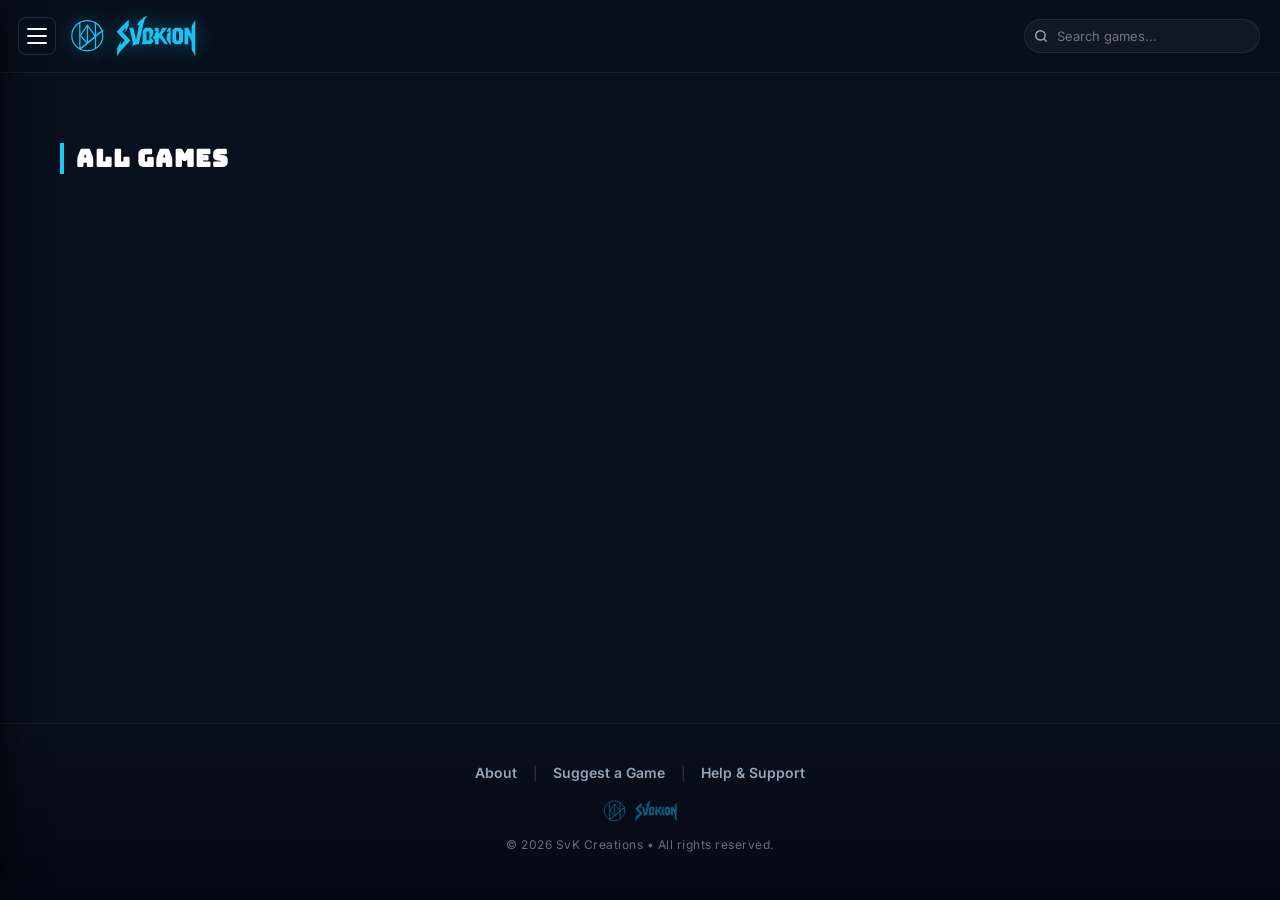
==== index.html @ 421b3f9d "Rebranding. Some small Tweaks. Base for Game Builder." ====
<!DOCTYPE html>
<html lang="en">
<head>
    <meta charset="UTF-8">
    <meta name="viewport" content="width=device-width, initial-scale=1.0, maximum-scale=1.0, user-scalable=no">
    <title>Svokion - Play Free Online Browser Games</title>
    <meta name="description" content="Play free online browser games on Svokion. Instant play for Drop-Off, The Button, and arcade reflex games directly in your browser on PC and mobile.">
    <meta name="keywords" content="svk games, svk, svk drop-off, drop off, drop-off svk, the button svk, the button, svk games about, about svk, sumegh veer kalra, svk creations, free online games, browser games, reflex games, arcade games, unblocked games">
    <meta name="robots" content="index, follow, max-image-preview:large">
    <link rel="canonical" href="https://svk-games.netlify.app/">
    <link rel="icon" type="image/svg+xml" href="/favicon.svg">
    <link rel="icon" type="image/png" sizes="192x192" href="/icon-192.png">
    <link rel="icon" type="image/png" sizes="48x48" href="/icon-48.png">
    <link rel="apple-touch-icon" href="/icon-192.png">
    <link rel="alternate icon" href="/favicon.ico">

    <meta name="author" content="Sumegh Veer Kalra, SvK Creations">
    <meta name="creator" content="Sumegh Veer Kalra, SvK Creations">

    <meta name="msvalidate.01" content="404C82F851A61285B757FA235D594E7E" />

    <meta property="og:type" content="website">
    <meta property="og:url" content="https://svk-games.netlify.app/">
    <meta property="og:title" content="Svokion - Play Free Online Browser Games | Drop-Off, The Button">
    <meta property="og:description" content="Play free online games on Svokion. Instant play for Drop-Off, The Button, and arcade games with zero installs.">
    <meta property="og:image" content="https://svk-games.netlify.app/og-image.png">
    <meta property="og:image:width" content="1200">
    <meta property="og:image:height" content="630">

    <meta name="twitter:card" content="summary_large_image">
    <meta name="twitter:url" content="https://svk-games.netlify.app/">
    <meta name="twitter:title" content="Svokion - Play Free Online Browser Games | Drop-Off, The Button">
    <meta name="twitter:description" content="Play free online games on Svokion. Instant play for Drop-Off, The Button, and arcade games with zero installs.">
    <meta name="twitter:image" content="https://svk-games.netlify.app/og-image.png">

    <script type="application/ld+json">
    {
      "@context": "https://schema.org",
      "@graph": [
        {
          "@type": "WebSite",
          "name": "Svokion",
          "url": "https://svokion.netlify.app/",
          "description": "Svokion is an independent web gaming platform by SvK Creations.",
          "genre": "GamePlatform",
          "author": [
            {
              "@type": "Person",
              "name": "Sumegh Veer Kalra"
            },
            {
              "@type": "Organization",
              "name": "SvK Creations"
            }
          ],
          "creator": [
            {
              "@type": "Person",
              "name": "Sumegh Veer Kalra"
            },
            {
              "@type": "Organization",
              "name": "SvK Creations"
            }
          ],
          "potentialAction": {
            "@type": "SearchAction",
            "target": "https://svokion.netlify.app/?search={search_term_string}",
            "query-input": "required name=search_term_string"
          }
        },
        {
          "@type": "ItemList",
          "name": "Svokion Games Catalog",
          "description": "Free online browser games on Svokion.",
          "numberOfItems": 3,
          "itemListElement": [
            {
              "@type": "ListItem",
              "position": 1,
              "item": {
                "@type": "VideoGame",
                "name": "Drop-Off",
                "genre": "Endless Runner",
                "applicationCategory": "Game",
                "operatingSystem": "Web Browser",
                "url": "https://svokion.netlify.app/games/drop-off/"
              }
            },
            {
              "@type": "ListItem",
              "position": 2,
              "item": {
                "@type": "VideoGame",
                "name": "The Button",
                "genre": "Mind",
                "applicationCategory": "Game",
                "operatingSystem": "Web Browser",
                "url": "https://svokion.netlify.app/games/the-button/"
              }
            },
            {
              "@type": "ListItem",
              "position": 3,
              "item": {
                "@type": "VideoGame",
                "name": "Maze",
                "genre": "Adventure",
                "applicationCategory": "Game",
                "operatingSystem": "Web Browser",
                "url": "https://svokion.netlify.app/games/maze/"
              }
            }
          ]
        }
      ]
    }
    </script>

    <script>
    if ('serviceWorker' in navigator) {
        navigator.serviceWorker.getRegistrations().then(function(regs) {
            for (let reg of regs) reg.unregister();
        });
    }
    </script>

    <link rel="stylesheet" href="style.css?v=1.5.0">
    
    <link rel="preconnect" href="https://fonts.googleapis.com">
    <link rel="preconnect" href="https://fonts.gstatic.com" crossorigin>
    <link href="https://fonts.googleapis.com/css2?family=Bungee&family=Inter:wght@400;600;800&display=swap" rel="stylesheet">
</head>
<body>

    <header class="main-header">
        <button id="menu-toggle-btn" class="menu-toggle-btn" aria-label="Open menu" title="Menu">
            <span class="menu-bar"></span>
            <span class="menu-bar"></span>
            <span class="menu-bar"></span>
        </button>
        <div class="header-container">
            <a href="/" class="logo" title="Svokion"><img src="svokion-icon.svg" alt="" class="header-brand-icon"><img src="svokion.svg" alt="Svokion" class="logo-img"></a>
            <div class="admin-top-bar" id="admin-top-bar" style="display: none;">
                <button type="button" class="admin-top-tab active" id="admin-tab-games" data-tab="games">GAMES</button>
                <button type="button" class="admin-top-tab" id="admin-tab-users" data-tab="users">USERS</button>
                <button type="button" class="admin-top-tab" id="admin-tab-submissions" data-tab="submissions">SUBMISSIONS</button>
            </div>
            <div class="header-controls">
                <div class="search-wrapper">
                    <span class="search-icon"><svg width="14" height="14" viewBox="0 0 24 24" fill="none" stroke="currentColor" stroke-width="2.5" stroke-linecap="round" stroke-linejoin="round"><circle cx="11" cy="11" r="8"></circle><path d="m21 21-4.3-4.3"></path></svg></span>
                    <input type="text" id="search-input" placeholder="Search games..." autocomplete="off">
                    <button id="search-clear-btn" style="display: none;">✕</button>
                </div>
            </div>
        </div>
    </header>

    <div id="side-menu-backdrop" class="side-menu-backdrop"></div>
    <aside id="side-menu" class="side-menu-drawer" aria-hidden="true">
        <div class="side-menu-header">
            <div class="side-menu-brand">
                <img src="svokion-icon.svg" alt="" class="side-brand-icon">
                <span class="logo"><img src="svokion.svg" alt="Svokion" class="side-site-logo"></span>
            </div>
            <button id="side-menu-close-btn" class="side-menu-close-btn" aria-label="Close menu">✕</button>
        </div>
        <div class="side-menu-content">
            <div class="side-user-card" id="side-user-card">
                <div class="side-user-info" id="side-user-info">
                    <div class="side-user-avatar" id="side-user-avatar">
                        <svg width="18" height="18" viewBox="0 0 24 24" fill="none" stroke="currentColor" stroke-width="2" stroke-linecap="round" stroke-linejoin="round"><path d="M20 21v-2a4 4 0 0 0-4-4H8a4 4 0 0 0-4 4v2"></path><circle cx="12" cy="7" r="4"></circle></svg>
                    </div>
                    <div class="side-user-meta">
                        <div class="side-user-name-row">
                            <span class="side-user-name" id="side-user-name">Guest Player</span>
                            <button type="button" class="side-edit-username-btn" id="side-edit-username-btn" title="Change Username" aria-label="Change Username" style="display: none;">
                                <svg width="13" height="13" viewBox="0 0 24 24" fill="none" stroke="currentColor" stroke-width="2.2" stroke-linecap="round" stroke-linejoin="round">
                                    <path d="M12 20h9"></path>
                                    <path d="M16.5 3.5a2.121 2.121 0 0 1 3 3L7 19l-4 1 1-4L16.5 3.5z"></path>
                                </svg>
                            </button>
                        </div>
                        <span class="side-user-badge" id="side-user-badge">Not Signed In</span>
                    </div>
                </div>
                <div class="side-user-actions" id="side-user-actions">
                    <button type="button" class="side-auth-btn" id="side-login-open-btn">Sign In / Sync</button>
                    <button type="button" class="side-auth-btn signout" id="side-signout-btn" style="display: none;">Sign Out</button>
                    <button type="button" class="side-auth-btn admin" id="side-admin-inbox-btn" style="display: none;">Inbox</button>
                </div>
            </div>

            <div class="side-nav-divider"></div>

            <nav class="side-nav-group">
                <span class="side-nav-heading">Navigation</span>
                <a href="/" class="side-nav-link active">
                    <svg class="side-nav-icon" width="18" height="18" viewBox="0 0 24 24" fill="none" stroke="currentColor" stroke-width="2" stroke-linecap="round" stroke-linejoin="round"><path d="m3 9 9-7 9 7v11a2 2 0 0 1-2 2H5a2 2 0 0 1-2-2z"></path><polyline points="9 22 9 12 15 12 15 22"></polyline></svg>
                    <span class="side-nav-text">Home</span>
                </a>
                <a href="/developer" class="side-nav-link studio-link" title="Coming soon">
                    <svg class="side-nav-icon" width="18" height="18" viewBox="0 0 24 24" fill="none" stroke="currentColor" stroke-width="2" stroke-linecap="round" stroke-linejoin="round"><polygon points="12 2 2 7 12 12 22 7 12 2"></polygon><polyline points="2 17 12 22 22 17"></polyline><polyline points="2 12 12 17 22 12"></polyline></svg>
                    <span class="side-nav-text">Game Builder</span>
                    <span class="side-nav-badge-soon">SOON</span>
                </a>
                <a href="/about" target="_blank" class="side-nav-link">
                    <svg class="side-nav-icon" width="18" height="18" viewBox="0 0 24 24" fill="none" stroke="currentColor" stroke-width="2" stroke-linecap="round" stroke-linejoin="round"><circle cx="12" cy="12" r="10"></circle><path d="M12 16v-4"></path><path d="M12 8h.01"></path></svg>
                    <span class="side-nav-text">About SvK</span>
                </a>
                <button type="button" class="side-nav-link" id="side-suggest-btn">
                    <svg class="side-nav-icon" width="18" height="18" viewBox="0 0 24 24" fill="none" stroke="currentColor" stroke-width="2" stroke-linecap="round" stroke-linejoin="round"><path d="M12 20h9"></path><path d="M16.5 3.5a2.121 2.121 0 0 1 3 3L7 19l-4 1 1-4L16.5 3.5z"></path></svg>
                    <span class="side-nav-text">Suggest a Game</span>
                </button>
                <button type="button" class="side-nav-link" id="side-support-btn">
                    <svg class="side-nav-icon" width="18" height="18" viewBox="0 0 24 24" fill="none" stroke="currentColor" stroke-width="2" stroke-linecap="round" stroke-linejoin="round"><circle cx="12" cy="12" r="10"></circle><path d="M9.09 9a3 3 0 0 1 5.83 1c0 2-3 3-3 3"></path><path d="M12 17h.01"></path></svg>
                    <span class="side-nav-text">Help & Support</span>
                </button>
            </nav>

            <div class="side-nav-divider"></div>

            <nav class="side-nav-group" id="side-categories-group">
                <span class="side-nav-heading">Categories</span>
                <button type="button" class="side-nav-link category-link active" data-filter="all">
                    <span class="side-nav-text">All Games</span>
                </button>
                <button type="button" class="side-nav-link category-link" data-filter="arcade">
                    <span class="side-nav-text">Arcade</span>
                </button>
                <button type="button" class="side-nav-link category-link" data-filter="mind">
                    <span class="side-nav-text">Mind</span>
                </button>
                <button type="button" class="side-nav-link category-link" data-filter="Adventure">
                    <span class="side-nav-text">Adventure</span>
                </button>
                <button type="button" class="side-nav-link category-link" data-filter="Endless Runner">
                    <span class="side-nav-text">Endless Runner</span>
                </button>
                <button type="button" class="side-nav-link category-link" data-filter="action">
                    <span class="side-nav-text">Action</span>
                </button>
                <button type="button" class="side-nav-link category-link" data-filter="puzzle">
                    <span class="side-nav-text">Puzzle</span>
                </button>
                <button type="button" class="side-nav-link category-link" data-filter="racing">
                    <span class="side-nav-text">Racing</span>
                </button>
                <button type="button" class="side-nav-link category-link" data-filter="shooter">
                    <span class="side-nav-text">Shooter</span>
                </button>
                <button type="button" class="side-nav-link category-link" data-filter="strategy">
                    <span class="side-nav-text">Strategy</span>
                </button>
                <button type="button" class="side-nav-link category-link" data-filter="sports">
                    <span class="side-nav-text">Sports</span>
                </button>
                <button type="button" class="side-nav-link category-link" data-filter="casual">
                    <span class="side-nav-text">Casual</span>
                </button>
                <button type="button" class="side-nav-link category-link" data-filter="rpg">
                    <span class="side-nav-text">RPG</span>
                </button>
                <button type="button" class="side-nav-link category-link" data-filter="simulation">
                    <span class="side-nav-text">Simulation</span>
                </button>
                <button type="button" class="side-nav-link category-link" data-filter="survival">
                    <span class="side-nav-text">Survival</span>
                </button>
                <button type="button" class="side-nav-link category-link" data-filter="intensity">
                    <span class="side-nav-text">Intensity</span>
                </button>
                <button type="button" class="side-nav-link category-link" data-filter="troll">
                    <span class="side-nav-text">Troll</span>
                </button>
            </nav>

            <div id="side-playtest-container"></div>
        </div>
    </aside>

    <main class="portal-container">

        <section class="admin-users-section" id="admin-users-section" style="display: none;">
            <div class="admin-users-header">
                <div class="admin-users-title-group">
                    <h2 class="section-title admin-users-title">Users Directory</h2>
                </div>
                <button type="button" class="admin-users-refresh-btn" id="admin-users-refresh-btn" title="Fetch latest users from Firebase">↻ Refresh List</button>
            </div>

            <div class="admin-users-search-bar">
                <input type="text" id="admin-users-search-input" class="feedback-input admin-users-search-input" placeholder="Search by @username or email..." autocomplete="off">
                <button type="button" id="admin-users-search-btn" class="admin-users-search-btn">Search</button>
                <button type="button" id="admin-users-clear-btn" class="admin-users-clear-btn" style="display: none;">Clear</button>
            </div>

            <div class="admin-users-count-row" id="admin-users-count-row">Showing 0 users</div>

            <div class="admin-users-list" id="admin-users-list">
                <div class="admin-inbox-empty">Click USERS to load accounts.</div>
            </div>
        </section>

        <section class="admin-users-section" id="admin-submissions-section" style="display: none;">
            <div class="admin-users-header">
                <div class="admin-users-title-group">
                    <h2 class="section-title admin-users-title">Community Submissions</h2>
                </div>
            </div>
            <div class="admin-users-count-row" id="admin-sub-count-row">Pending review: games & assets submitted by creators</div>
            <div class="admin-inbox-list" id="admin-submissions-list">
                <div class="admin-inbox-empty">No pending submissions right now.</div>
            </div>
        </section>

        <div id="portal-games-view">
            <nav class="sr-only" aria-label="Game Directory">
                <h2>Available Games</h2>
                <ul>
                    <li><a href="/games/drop-off/">Drop-Off - Endless Runner</a></li>
                    <li><a href="/games/the-button/">The Button - Mind</a></li>
                    <li><a href="/games/maze/">Maze - Adventure</a></li>
                </ul>
            </nav>
            <noscript>
                <div class="noscript-catalog">
                    <h2>Available Games</h2>
                    <ul>
                        <li><a href="/games/drop-off/">Drop-Off (Endless Runner)</a></li>
                        <li><a href="/games/the-button/">The Button (Mind)</a></li>
                        <li><a href="/games/maze/">Maze (Adventure)</a></li>
                    </ul>
                </div>
            </noscript>
            <section class="featured-section">
                <div class="featured-card" id="featured-game-card" style="display: none;">
                    <div class="featured-info">
                        <div class="featured-tags-row">
                            <span class="tag" id="featured-tag">NEW!</span>
                            <span class="tag-category" id="featured-category">CATEGORY</span>
                        </div>
                        <h1 class="featured-title" id="featured-title">Loading...</h1>
                        <p class="featured-desc" id="featured-desc">Loading description...</p>
                        <button class="play-btn-large" id="featured-play-btn">PLAY NOW</button>
                    </div>
                    <div class="featured-media">
                        <div class="media-placeholder" id="featured-media-img"></div>
                    </div>
                </div>
            </section>

            <section class="games-section mobile-only-featured" id="featured-mobile-section" style="display: none;">
                <h2 class="section-title">FEATURED</h2>
                <div class="games-grid" id="featured-mobile-grid-container">
                </div>
            </section>

            <section class="games-section" id="recently-played-section" style="display: none;">
                <h2 class="section-title">Recently Played</h2>
                <div class="games-grid" id="recently-played-grid-container">
                </div>
            </section>

            <section class="games-section" id="intensity-games-section" style="display: none;">
                <h2 class="section-title">INTENSITY</h2>
                <div class="games-grid" id="intensity-games-grid-container">
                </div>
            </section>

            <section class="games-section" id="troll-games-section" style="display: none;">
                <h2 class="section-title">TROLL</h2>
                <div class="games-grid" id="troll-games-grid-container">
                </div>
            </section>

            <section class="games-section" id="main-games-section">
                <h2 class="section-title" id="games-section-title">All Games</h2>
                <div class="games-grid" id="games-grid-container">
                </div>
            </section>
        </div>

    </main>

    <footer class="main-footer">
        <div class="footer-container">
            <nav class="footer-nav">
                <a href="/about" target="_blank" class="footer-link">About</a>
                <span class="footer-divider">|</span>
                <button type="button" class="footer-link" id="footer-suggest-btn">Suggest a Game</button>
                <span class="footer-divider">|</span>
                <button type="button" class="footer-link" id="footer-support-btn">Help & Support</button>
            </nav>
            <div class="footer-brand-lockup">
                <img src="svokion-icon.svg" alt="" class="footer-brand-icon">
                <img src="svokion.svg" alt="Svokion" class="footer-brand-logo">
            </div>
            <div class="footer-copyright">
                &copy; 2026 SvK Creations &bull; All rights reserved.
            </div>
        </div>
    </footer>

    <div id="gameModal" class="game-modal">
        <div class="modal-backdrop" onclick="portal.closeGame()"></div>
        <div class="modal-content">
            <button id="floatingCloseBtn" class="floating-close-btn" onclick="portal.closeGame()" title="Close">✕</button>
            <div class="modal-header">
                <h3 id="modal-game-title">Game Title</h3>
                <div class="modal-controls">
                    <button id="shareBtn" onclick="portal.shareActiveGame()" title="Share Game">🔗</button>
                    <button id="fullscreenBtn" title="Fullscreen">⛶</button>
                    <button id="closeBtn" onclick="portal.closeGame()" title="Close">✕</button>
                </div>
            </div>
            <div class="iframe-wrapper" id="game-iframe-wrapper">
                <div id="game-loader-overlay" class="game-loader-overlay" style="display: none;">
                    <div class="loader-pulse-logo"><img src="/svokion-icon.svg" alt="" class="loader-pulse-icon"><img src="/svokion.svg" alt="Svokion" class="loader-pulse-broad"></div>
                    <div class="loader-game-title" id="loader-game-title">LOADING...</div>
                    <div class="loader-bar-track">
                        <div class="loader-bar-fill" id="loader-progress-bar"></div>
                    </div>
                    <div class="loader-stats">
                        <span id="loader-percent">0%</span>
                        <span id="loader-bytes">0 KB / 0 KB</span>
                    </div>
                </div>
                <button id="mobile-back-btn" class="mobile-back-btn" onclick="portal.exitMobileFullscreen()" style="display: none;">
                    ✕ Back
                </button>
            </div>

            <div class="mobile-info-panel" id="game-mobile-panel">
                
            </div>
        </div>

        <div class="game-sidebar" id="game-pc-sidebar">
            
        </div>
    </div>

    <div id="feedbackModal" class="feedback-modal" aria-hidden="true">
        <div class="feedback-backdrop" id="feedback-backdrop"></div>
        <div class="feedback-dialog">
            <div class="feedback-header">
                <div class="feedback-title-wrap">
                    <h3 class="feedback-title" id="feedback-modal-title">Suggest a Game</h3>
                    <p class="feedback-subtitle" id="feedback-modal-subtitle">Share your ideas directly with the creator.</p>
                </div>
                <button type="button" class="feedback-close-btn" id="feedback-close-btn" aria-label="Close">✕</button>
            </div>
            <form id="feedback-form" class="feedback-form">
                <div class="feedback-type-tabs">
                    <button type="button" class="feedback-type-tab active" data-type="idea">Game Idea</button>
                    <button type="button" class="feedback-type-tab" data-type="support">Help & Support</button>
                    <button type="button" class="feedback-type-tab" data-type="bug">Bug Report</button>
                </div>
                <div class="feedback-field" id="feedback-name-field">
                    <label for="feedback-name" class="feedback-label">Your Name <span class="feedback-optional">(optional)</span></label>
                    <input type="text" id="feedback-name" class="feedback-input" placeholder="e.g. PlayerOne" maxlength="50" autocomplete="name">
                </div>
                <div class="feedback-inbox-notice" id="feedback-inbox-notice" style="display: none;">Replies from administration will arrive directly in your website Inbox.</div>
                <div class="feedback-field" id="feedback-contact-field">
                    <label for="feedback-contact" class="feedback-label">Contact / Email <span class="feedback-optional">(optional, if you want a reply)</span></label>
                    <input type="text" id="feedback-contact" class="feedback-input" placeholder="e.g. player@email.com or @discord" maxlength="80">
                </div>
                <div class="feedback-field">
                    <label for="feedback-message" class="feedback-label">Message <span class="feedback-required">*</span></label>
                    <textarea id="feedback-message" class="feedback-textarea" placeholder="Describe your game idea, issue, or feedback..." required maxlength="2000" rows="3"></textarea>
                </div>
                <div class="feedback-field" id="feedback-screenshot-field" style="display: none;">
                    <label class="feedback-label">Attach Screenshot <span class="feedback-optional">(optional)</span></label>
                    <div class="feedback-file-dropzone" id="feedback-file-dropzone">
                        <input type="file" id="feedback-screenshot-input" accept="image/*" class="feedback-file-input">
                        <div class="feedback-file-prompt" id="feedback-file-prompt">
                            <span>Click or tap to attach an image</span>
                        </div>
                        <div class="feedback-preview-box" id="feedback-preview-box" style="display: none;">
                            <img id="feedback-preview-img" src="" alt="Preview" class="feedback-preview-img">
                            <button type="button" id="feedback-remove-img-btn" class="feedback-remove-img-btn" title="Remove">✕</button>
                        </div>
                    </div>
                </div>
                <div class="feedback-actions">
                    <span id="feedback-status-msg" class="feedback-status-msg"></span>
                    <button type="submit" id="feedback-submit-btn" class="feedback-submit-btn">
                        <span class="btn-text">Send</span>
                        <span class="btn-spinner" style="display: none;">Sending...</span>
                    </button>
                </div>
            </form>
        </div>
    </div>

    <div id="authModal" class="feedback-modal" aria-hidden="true">
        <div class="feedback-backdrop" id="auth-backdrop"></div>
        <div class="feedback-dialog auth-dialog">
            <div class="feedback-header">
                <div class="feedback-title-wrap">
                    <h3 class="feedback-title" id="auth-modal-title">Svokion Account</h3>
                    <p class="feedback-subtitle" id="auth-modal-subtitle">Sync your game progress & scores across devices.</p>
                </div>
                <button type="button" class="feedback-close-btn" id="auth-close-btn" aria-label="Close">✕</button>
            </div>
            
            <button type="button" class="google-auth-btn" id="google-signin-btn">
                <svg width="18" height="18" viewBox="0 0 48 48">
                    <path fill="#EA4335" d="M24 9.5c3.54 0 6.71 1.22 9.21 3.6l6.85-6.85C35.9 2.38 30.47 0 24 0 14.62 0 6.51 5.38 2.56 13.22l7.98 6.19C12.43 13.72 17.74 9.5 24 9.5z"/>
                    <path fill="#4285F4" d="M46.98 24.55c0-1.57-.15-3.09-.38-4.55H24v9.02h12.94c-.58 2.96-2.26 5.48-4.78 7.18l7.73 6c4.51-4.18 7.09-10.36 7.09-17.65z"/>
                    <path fill="#FBBC05" d="M10.53 28.59c-.48-1.45-.76-2.99-.76-4.59s.27-3.14.76-4.59l-7.98-6.19C.92 16.46 0 20.12 0 24c0 3.88.92 7.54 2.56 10.78l7.97-6.19z"/>
                    <path fill="#34A853" d="M24 48c6.48 0 11.93-2.13 15.89-5.81l-7.73-6c-2.15 1.45-4.92 2.3-8.16 2.3-6.26 0-11.57-4.22-13.47-9.91l-7.98 6.19C6.51 42.62 14.62 48 24 48z"/>
                </svg>
                <span>Continue with Google</span>
            </button>

            <div class="auth-divider">
                <span>or with email</span>
            </div>

            <form id="auth-email-form" class="feedback-form">
                <div class="feedback-field">
                    <label for="auth-email" class="feedback-label">Email</label>
                    <input type="email" id="auth-email" class="feedback-input" placeholder="you@example.com" required autocomplete="email">
                </div>
                <div class="feedback-field">
                    <label for="auth-password" class="feedback-label">Password</label>
                    <div class="auth-password-wrap">
                        <input type="password" id="auth-password" class="feedback-input" placeholder="••••••••" required minlength="6" autocomplete="current-password">
                        <button type="button" id="auth-password-toggle" class="auth-password-toggle" aria-label="Toggle password visibility">
                            <svg class="eye-icon eye-show" width="18" height="18" viewBox="0 0 24 24" fill="none" stroke="currentColor" stroke-width="2" stroke-linecap="round" stroke-linejoin="round">
                                <path d="M1 12s4-8 11-8 11 8 11 8-4 8-11 8-11-8-11-8z"></path>
                                <circle cx="12" cy="12" r="3"></circle>
                            </svg>
                            <svg class="eye-icon eye-hide" width="18" height="18" viewBox="0 0 24 24" fill="none" stroke="currentColor" stroke-width="2" stroke-linecap="round" stroke-linejoin="round" style="display: none;">
                                <path d="M17.94 17.94A10.07 10.07 0 0 1 12 20c-7 0-11-8-11-8a18.45 18.45 0 0 1 5.06-5.94M9.9 4.24A9.12 9.12 0 0 1 12 4c7 0 11 8 11 8a18.5 18.5 0 0 1-2.16 3.19m-6.72-1.07a3 3 0 1 1-4.24-4.24"></path>
                                <line x1="1" y1="1" x2="23" y2="23"></line>
                            </svg>
                        </button>
                    </div>
                    <span class="username-hint" id="auth-password-hint">At least 6 characters & must include a number (0–9).</span>
                </div>
                <div class="auth-toggle-row">
                    <button type="button" id="auth-forgot-btn" class="auth-toggle-btn auth-forgot-btn">Forgot Password?</button>
                    <button type="button" id="auth-toggle-mode-btn" class="auth-toggle-btn">Need an account? Register</button>
                </div>
                <div class="feedback-actions">
                    <span id="auth-status-msg" class="feedback-status-msg"></span>
                    <button type="submit" id="auth-submit-btn" class="feedback-submit-btn">
                        <span class="btn-text" id="auth-submit-btn-text">Sign In</span>
                        <span class="btn-spinner" id="auth-submit-spinner" style="display: none;">Please wait...</span>
                    </button>
                </div>
            </form>
        </div>
    </div>

    <div id="adminInboxModal" class="feedback-modal" aria-hidden="true">
        <div class="feedback-backdrop" id="admin-inbox-backdrop"></div>
        <div class="feedback-dialog admin-inbox-dialog">
            <div class="feedback-header">
                <div class="feedback-title-wrap">
                    <h3 class="feedback-title">Admin Inbox</h3>
                    <p class="feedback-subtitle" id="admin-inbox-count">Submissions from players</p>
                </div>
                <button type="button" class="feedback-close-btn" id="admin-inbox-close-btn" aria-label="Close">✕</button>
            </div>
            <div class="admin-inbox-list" id="admin-inbox-list">
                <div class="admin-inbox-empty">Loading feedback...</div>
            </div>
        </div>
    </div>

    <div id="usernameModal" class="feedback-modal" aria-hidden="true">
        <div class="feedback-backdrop" id="username-backdrop"></div>
        <div class="feedback-dialog auth-dialog">
            <div class="feedback-header">
                <div class="feedback-title-wrap">
                    <h3 class="feedback-title" id="username-modal-title">Choose Your Username</h3>
                    <p class="feedback-subtitle" id="username-modal-subtitle">Your unique public identity across Svokion.</p>
                </div>
                <button type="button" class="feedback-close-btn" id="username-close-btn" aria-label="Close" style="display: none;">✕</button>
            </div>
            <form id="username-form" class="feedback-form">
                <div class="feedback-field">
                    <label for="username-input" class="feedback-label">Username</label>
                    <input type="text" id="username-input" class="feedback-input" placeholder="e.g. Player One" required minlength="1" maxlength="20" autocomplete="off">
                    <span class="username-hint">1–20 characters: letters, numbers, spaces, underscores (_) or dots (.)</span>
                </div>
                <div class="feedback-actions">
                    <span id="username-status-msg" class="feedback-status-msg"></span>
                    <button type="submit" id="username-submit-btn" class="feedback-submit-btn">
                        <span class="btn-text" id="username-submit-text">Save Username</span>
                        <span class="btn-spinner" id="username-submit-spinner" style="display: none;">Checking...</span>
                    </button>
                </div>
            </form>
        </div>
    </div>

    <div id="adminActionModal" class="feedback-modal" aria-hidden="true">
        <div class="feedback-backdrop" id="admin-action-backdrop"></div>
        <div class="feedback-dialog auth-dialog">
            <div class="feedback-header">
                <div class="feedback-title-wrap">
                    <h3 class="feedback-title" id="admin-action-title">Manage User</h3>
                    <p class="feedback-subtitle" id="admin-action-subtitle"></p>
                </div>
                <button type="button" class="feedback-close-btn" id="admin-action-close-btn" aria-label="Close">✕</button>
            </div>
            <div id="admin-action-body" class="admin-action-body"></div>
        </div>
    </div>

    <div id="warningModal" class="feedback-modal" aria-hidden="true">
        <div class="feedback-backdrop"></div>
        <div class="feedback-dialog auth-dialog warning-dialog">
            <div class="feedback-header">
                <div class="feedback-title-wrap">
                    <h3 class="feedback-title warning-modal-title">WARNING</h3>
                    <p class="feedback-subtitle">An Admin warned you</p>
                </div>
            </div>
            <div class="warning-message-box" id="warning-modal-message"></div>
            <div class="feedback-actions">
                <span class="feedback-status-msg"></span>
                <button type="button" id="warning-dismiss-btn" class="feedback-submit-btn warning-dismiss-btn">I Understand</button>
            </div>
        </div>
    </div>

        <div id="toast-notification" class="toast-notification">Link copied to clipboard! 📋</div>

    <script src="portal.js?v=1.5.1"></script>
</body>
</html>
---- style.css ----
:root {
    --bg-dark: #080f1d;
    --bg-card: rgba(5, 10, 20, 0.85);
    --border-color: rgba(255, 255, 255, 0.08);
    --text-primary: #ffffff;
    --text-secondary: #94a3b8;
    --color-accent: #1ac9f8;
    --color-neon-pink: #ff3366;
    --color-neon-yellow: #ffcc00;
    --font-primary: 'Inter', sans-serif;
    --font-heading: 'Bungee', sans-serif;
    --transition-smooth: all 0.3s cubic-bezier(0.25, 0.8, 0.25, 1);
}

body {
    margin: 0;
    padding: 0;
    background-color: var(--bg-dark);
    color: var(--text-primary);
    font-family: var(--font-primary);
    overflow-x: hidden;
    min-height: 100vh;
    display: flex;
    flex-direction: column;
}

.main-header {
    background-color: rgba(8, 15, 29, 0.95);
    border-bottom: 1px solid var(--border-color);
    position: sticky;
    top: 0;
    z-index: 1000;
}

.header-container {
    max-width: 1200px;
    margin: 0 auto;
    padding: 15px 20px;
    display: flex;
    justify-content: space-between;
    align-items: center;
}

.logo {
    font-family: var(--font-heading); 
    font-size: 32px;
    color: var(--color-accent);
    letter-spacing: 1px;
    text-shadow: 0 0 10px rgba(26, 201, 248, 0.4);
    cursor: pointer;
    display: inline-flex;
    align-items: center;
    gap: 10px;
    text-decoration: none;
}

.header-brand-icon {
    width: 36px;
    height: 36px;
    border-radius: 50%;
    filter: drop-shadow(0 0 10px rgba(26, 201, 248, 0.5));
    transition: var(--transition-smooth);
    flex-shrink: 0;
}

.logo:hover .header-brand-icon {
    transform: scale(1.06) rotate(6deg);
    filter: drop-shadow(0 0 16px rgba(26, 201, 248, 0.8));
}

.logo-v {
    font-family: var(--font-heading); 
    font-size: 25px; 
    margin: 0 1px;
}

.nav-links {
    display: flex;
    gap: 20px;
}

.nav-links a {
    color: var(--text-secondary);
    text-decoration: none;
    font-weight: 600;
    font-size: 15px;
    padding: 8px 16px;
    border-radius: 20px;
    transition: var(--transition-smooth);
}

.nav-links a:hover,
.nav-links a.active {
    color: var(--text-primary);
    background-color: rgba(255, 255, 255, 0.05);
    border-bottom: 2px solid var(--color-accent);
}

.header-controls {
    display: flex;
    align-items: center;
    gap: 24px;
}

.search-wrapper {
    position: relative;
    display: flex;
    align-items: center;
}

.search-wrapper input {
    background-color: rgba(255, 255, 255, 0.04);
    border: 1px solid var(--border-color);
    border-radius: 20px;
    padding: 8px 32px 8px 32px;
    color: var(--text-primary);
    font-family: var(--font-primary);
    font-size: 13px;
    width: 170px;
    transition: var(--transition-smooth);
}

.search-wrapper input:focus {
    outline: none;
    border-color: var(--color-accent);
    box-shadow: 0 0 10px rgba(26, 201, 248, 0.3);
    background-color: rgba(255, 255, 255, 0.08);
    width: 210px; 
}

.search-icon {
    position: absolute;
    left: 10px;
    font-size: 12px;
    color: var(--text-secondary);
    pointer-events: none;
    display: flex;
    align-items: center;
    justify-content: center;
}

#search-clear-btn {
    position: absolute;
    right: 10px;
    background: transparent;
    border: none;
    color: var(--text-secondary);
    font-size: 12px;
    cursor: pointer;
    padding: 0;
    display: flex;
    align-items: center;
    justify-content: center;
}

#search-clear-btn:hover {
    color: var(--color-neon-pink);
}

.portal-container {
    flex: 1;
    max-width: 1200px;
    width: 100%;
    margin: 0 auto;
    padding: 30px 20px;
    box-sizing: border-box;
}

.featured-section {
    margin-bottom: 40px;
}

.featured-card {
    background: var(--bg-card);
    border: 1px solid var(--border-color);
    border-radius: 20px;
    display: flex;
    overflow: hidden;
    box-shadow: 0 10px 30px rgba(0, 0, 0, 0.5);
    backdrop-filter: blur(10px);
}

.featured-info {
    padding: 40px;
    flex: 1;
    display: flex;
    flex-direction: column;
    justify-content: center;
    align-items: flex-start;
    gap: 15px;
}

.featured-tags-row {
    display: flex;
    gap: 8px;
    align-items: center;
    margin-bottom: 5px;
}

.featured-info .tag {
    background-color: var(--color-accent);
    color: #060c18;
    color: white;
    font-size: 11px;
    font-weight: 800;
    padding: 4px 10px;
    border-radius: 12px;
    letter-spacing: 1px;
}

.tag-category {
    background-color: #00ff88; 
    color: #050515;            
    font-size: 11px;
    font-weight: 800;
    padding: 4px 10px;
    border-radius: 12px;
    letter-spacing: 1px;
    text-transform: uppercase;
}

.featured-title {
    font-family: var(--font-heading);
    font-size: 42px;
    margin: 0;
    color: var(--text-primary);
    text-transform: uppercase;
}

.featured-desc {
    color: var(--text-secondary);
    font-size: 16px;
    line-height: 1.6;
    margin: 0 0 10px 0;
}

.play-btn-large {
    background: linear-gradient(135deg, var(--color-accent), #00c3ff);
    color: #000;
    font-family: var(--font-heading);
    font-size: 18px;
    border: none;
    padding: 14px 35px;
    border-radius: 30px;
    cursor: pointer;
    box-shadow: 0 5px 15px rgba(26, 201, 248, 0.4);
    transition: var(--transition-smooth);
}

.play-btn-large:hover {
    transform: translateY(-3px);
    box-shadow: 0 8px 25px rgba(26, 201, 248, 0.6);
}

.featured-media {
    flex: 0 0 45%; 
    aspect-ratio: 16 / 9; 
    background-color: #0a1324;
    position: relative;
    overflow: hidden;
    display: flex;
    align-items: center;
    justify-content: center;
}

.featured-media::before {
    content: "";
    position: absolute;
    top: -20px;
    left: -20px;
    right: -20px;
    bottom: -20px;
    background-image: var(--featured-bg);
    background-size: cover;
    background-position: center;
    filter: blur(22px) brightness(0.45);
    transform: scale(1.15);
    z-index: 1;
}

.media-placeholder {
    position: relative;
    width: 100%;
    height: 100%;
    background-size: contain;
    background-repeat: no-repeat;
    background-position: center;
    z-index: 2;
    opacity: 1;
}

.games-section {
    margin-top: 20px;
}

.section-title {
    font-family: var(--font-heading);
    font-size: 24px;
    margin-bottom: 20px;
    letter-spacing: 1px;
    border-left: 4px solid var(--color-accent);
    padding-left: 12px;
}

.games-grid {
    display: grid;
    grid-template-columns: repeat(auto-fill, minmax(180px, 1fr));
    gap: 24px;
}

.game-card {
    background: var(--bg-card);
    border: 1px solid var(--border-color);
    border-radius: 16px;
    overflow: hidden;
    cursor: pointer;
    box-shadow: 0 5px 15px rgba(0, 0, 0, 0.3);
    transition: var(--transition-smooth);
    display: flex;
    flex-direction: column;
}

.game-card:hover {
    transform: translateY(-6px);
    border-color: var(--color-accent);
    box-shadow: 0 10px 20px rgba(26, 201, 248, 0.25);
}

.game-thumb-wrapper {
    width: 100%;
    padding-top: 100%; 
    position: relative;
    background-color: #0c1628;
    overflow: hidden;
}

.game-thumb {
    position: absolute;
    top: 0;
    left: 0;
    width: 100%;
    height: 100%;
    object-fit: cover;
    transition: transform 0.5s ease;
    pointer-events: none; 
}

.game-card:hover .game-thumb {
    transform: scale(1.08);
}

.game-info {
    padding: 15px;
    display: flex;
    flex-direction: column;
    gap: 5px;
}

.game-title {
    font-weight: 800;
    font-size: 16px;
    margin: 0;
    white-space: nowrap;
    overflow: hidden;
    text-overflow: ellipsis;
    text-transform: uppercase;
}

.game-meta {
    font-size: 11px; 
    color: var(--text-secondary);
    display: flex;
    align-items: center; 
}

.game-modal {
    position: fixed;
    top: 0;
    left: 0;
    width: 100vw;
    height: 100vh;
    z-index: 2000;
    display: none; 
    justify-content: center;
    align-items: center;
}

.game-modal.active {
    display: flex; 
}

.modal-backdrop {
    position: fixed;
    top: 0;
    left: 0;
    width: 100vw;
    height: 100vh;
    background-color: rgba(5, 5, 15, 0.96);
}

.modal-content {
    position: absolute;
    top: 50%;
    left: 50%;
    transform: translate(-50%, -50%);
    background: #080f1d;
    border: 2px solid var(--border-color);
    border-radius: 20px;
    box-shadow: 0 20px 50px rgba(0, 0, 0, 0.8);
    display: flex;
    flex-direction: column;
    overflow: hidden;
    z-index: 10;
}

.desktop-device .game-modal.modal-landscape-view {
    overflow-y: auto;
    overflow-x: hidden;
    display: flex;
    flex-direction: column;
    align-items: center;
    justify-content: flex-start;
    padding: 24px 16px 48px 16px;
    box-sizing: border-box;
}

.desktop-device .modal-content.landscape {
    position: relative;
    top: auto;
    left: auto;
    transform: none;
    margin: 0 auto;
    width: 800px;
    max-width: 95vw;
    display: flex;
    flex-direction: column;
    align-items: center;
    overflow: visible;
    background: transparent;
    border: none;
    box-shadow: none;
}

.desktop-device .modal-content.landscape .modal-header {
    width: 100%;
    box-sizing: border-box;
    background: #080f1d;
    border: 2px solid var(--border-color);
    border-bottom: 1px solid var(--border-color);
    border-radius: 20px 20px 0 0;
}

.desktop-device .modal-content.landscape .iframe-wrapper {
    width: 100%;
    box-sizing: border-box;
    border-left: 2px solid var(--border-color);
    border-right: 2px solid var(--border-color);
    border-bottom: 2px solid var(--border-color);
    border-radius: 0 0 20px 20px;
    overflow: hidden;
}

.desktop-device .modal-content.landscape #game-pc-sidebar-inline {
    width: 100%;
    box-sizing: border-box;
    margin-top: 18px;
    padding: 10px 0 24px 0;
    background: transparent;
    border: none;
    box-shadow: none;
    backdrop-filter: none;
    display: flex;
    flex-direction: row;
    gap: 40px;
    align-items: flex-start;
    text-align: left;
}

.desktop-device .modal-content.landscape #game-pc-sidebar-inline.vertical-layout {
    flex-direction: column;
    gap: 20px;
    align-items: flex-start;
    text-align: left;
}

.desktop-device .modal-content.landscape #game-pc-sidebar-inline.vertical-layout .sidebar-section {
    width: 100%;
    display: flex;
    flex-direction: column;
    align-items: flex-start;
    text-align: left;
}

.desktop-device .modal-content.landscape #game-pc-sidebar-inline.vertical-layout .sidebar-section-text {
    width: 100%;
    margin: 0;
    text-align: left;
}

.desktop-device .modal-content.landscape #game-pc-sidebar-inline.vertical-layout .sidebar-section-controls {
    display: block;
    width: 100%;
    text-align: left;
    margin: 0;
}

.modal-header {
    background: rgba(255, 255, 255, 0.02);
    border-bottom: 1px solid var(--border-color);
    padding: 15px 20px;
    display: flex;
    justify-content: space-between;
    align-items: center;
}

.modal-header h3 {
    margin: 0;
    font-family: var(--font-primary);
    font-weight: 800;
    font-size: 18px;
    text-transform: uppercase;
}

.modal-controls {
    display: flex;
    gap: 12px;
}

.modal-controls button {
    background: transparent;
    border: none;
    color: var(--text-secondary);
    font-size: 20px;
    cursor: pointer;
    width: 32px;
    height: 32px;
    border-radius: 50%;
    display: flex;
    justify-content: center;
    align-items: center;
    transition: var(--transition-smooth);
}

.modal-controls button:hover {
    color: var(--text-primary);
    background-color: rgba(255, 255, 255, 0.08);
}

#shareBtn:hover {
    color: var(--color-accent);
    background-color: rgba(26, 201, 248, 0.12);
}

#closeBtn:hover {
    background-color: var(--color-neon-pink);
    color: white;
}

.iframe-wrapper {
    display: flex;
    justify-content: center;
    align-items: center;
    background-color: #000000;
    position: relative;
    z-index: 2; 
    overflow: hidden;
    box-sizing: border-box;
}

.iframe-wrapper iframe,
#active-game-iframe {
    width: 100%;
    height: 100%;
    max-width: 100%;
    max-height: 100%;
    aspect-ratio: var(--game-aspect-ratio, 16 / 9);
    border: none;
    display: block;
    object-fit: contain;
    margin: auto;
}

.game-loader-overlay {
    position: absolute;
    top: 0;
    left: 0;
    width: 100%;
    height: 100%;
    background-color: #080f1d;
    display: flex;
    flex-direction: column;
    justify-content: center;
    align-items: center;
    gap: 16px;
    z-index: 100;
    transition: opacity 0.35s ease, visibility 0.35s ease;
    padding: 30px;
    box-sizing: border-box;
}

.game-loader-overlay.fade-out {
    opacity: 0;
    visibility: hidden;
    pointer-events: none;
}

.loader-pulse-logo {
    display: flex;
    flex-direction: column;
    align-items: center;
    justify-content: center;
    gap: 12px;
    animation: loaderLogoGlow 1.5s ease-in-out infinite alternate;
}

.loader-pulse-logo .logo-v {
    font-family: var(--font-heading);
    font-size: 29px;
    margin: 0 1px;
    color: var(--color-accent);
}

@keyframes loaderLogoGlow {
    from {
        text-shadow: 0 0 10px rgba(26, 201, 248, 0.4);
        transform: scale(0.97);
    }
    to {
        text-shadow: 0 0 20px rgba(26, 201, 248, 0.9), 0 0 35px rgba(26, 201, 248, 0.6);
        transform: scale(1.03);
    }
}

.loader-game-title {
    font-family: var(--font-primary);
    font-weight: 800;
    font-size: 14px;
    letter-spacing: 1.5px;
    text-transform: uppercase;
    color: var(--text-secondary);
}

.loader-bar-track {
    width: 80%;
    max-width: 320px;
    height: 8px;
    background-color: rgba(255, 255, 255, 0.08);
    border: 1px solid rgba(255, 255, 255, 0.15);
    border-radius: 10px;
    overflow: hidden;
    position: relative;
    box-shadow: inset 0 2px 4px rgba(0, 0, 0, 0.6);
}

.loader-bar-fill {
    width: 0%;
    height: 100%;
    background: var(--color-accent);
    border-radius: 10px;
    transition: width 0.15s ease-out;
    box-shadow: 0 0 14px rgba(26, 201, 248, 0.85);
}

.loader-stats {
    display: flex;
    justify-content: space-between;
    width: 80%;
    max-width: 320px;
    font-family: var(--font-primary);
    font-size: 12px;
    font-weight: 700;
    color: var(--text-secondary);
}

.loader-stats #loader-percent {
    color: var(--color-accent);
}

.iframe-wrapper.portrait {
    width: 368px; 
    height: 654px; 
}

.iframe-wrapper.landscape {
    width: 800px;
    height: 450px; 
}

.iframe-wrapper.square {
    width: 500px;
    height: 500px; 
}

.floating-close-btn {
    position: absolute;
    top: 15px;
    right: 15px;
    width: 40px;
    height: 40px;
    border-radius: 50%;
    background: rgba(0, 0, 0, 0.6);
    backdrop-filter: blur(4px);
    border: 1px solid rgba(255, 255, 255, 0.2);
    color: white;
    font-size: 20px;
    display: none; 
    justify-content: center;
    align-items: center;
    cursor: pointer;
    z-index: 99999;
    transition: var(--transition-smooth);
}

.floating-close-btn:hover {
    background: rgba(255, 51, 102, 0.85); 
    border-color: var(--color-neon-pink);
    transform: scale(1.05);
}

@media (max-width: 768px) {
    .menu-toggle-btn {
        left: 14px;
    }
    .header-container {
        flex-direction: row;
        justify-content: space-between;
        align-items: center;
        padding: 12px 16px 12px 62px;
    }
    .header-controls {
        flex-direction: row;
        width: auto;
        align-items: center;
    }
    .search-wrapper {
        width: 170px;
        max-width: 220px;
    }
    .search-wrapper input {
        width: 100%;
        box-sizing: border-box;
    }
    .search-wrapper input:focus {
        width: 100%; 
    }
    #search-clear-btn {
        font-size: 18px !important; 
    }
    .logo {
        font-size: 26px;
        gap: 8px;
    }
    .header-brand-icon {
        width: 30px;
        height: 30px;
    }
    .featured-card {
        flex-direction: column-reverse;
    }
    .featured-info {
        padding: 25px;
    }
    .featured-title {
        font-size: 32px;
    }
    .games-grid {
        grid-template-columns: repeat(2, 1fr); 
        gap: 16px;
    }
    .game-info {
        padding: 10px 8px !important; 
        gap: 6px;
    }
    .game-title {
        font-size: 14px !important; 
    }
    .game-meta {
        font-size: 10px !important; 
    }
    .iframe-wrapper.landscape {
        width: 95vw;
        max-height: 75vh;
    }
    .iframe-wrapper.portrait {
        height: 75vh;
    }
}

@media (pointer: coarse) {
    
    .modal-header {
        display: none !important;
    }
    .floating-close-btn {
        display: flex !important;
    }
}

.game-sidebar {
    position: absolute;
    right: 4%; 
    top: 50%;
    transform: translateY(-50%);
    width: 320px;
    padding: 0;
    display: flex;
    flex-direction: column;
    gap: 24px;
    box-sizing: border-box;
    z-index: 2010; 
    color: var(--text-primary);
    background: transparent; 
    border: none;
    pointer-events: auto; 
}

.desktop-device .game-modal.active .game-sidebar.landscape-mode {
    display: none !important;
}

.sidebar-title {
    font-family: var(--font-heading);
    font-size: 18px;
    color: var(--color-neon-cyan);
    margin: 0 0 5px 0;
    border-bottom: 2px solid rgba(26, 201, 248, 0.1);
    padding-bottom: 8px;
    text-transform: uppercase;
}

.sidebar-section {
    display: flex;
    flex-direction: column;
    gap: 8px;
}

.sidebar-section-title {
    font-size: 12px;
    font-weight: 800;
    color: var(--color-accent);
    letter-spacing: 1.5px;
    text-transform: uppercase;
}

.sidebar-section-text {
    font-size: 14px;
    color: var(--text-secondary);
    line-height: 1.6;
    margin: 0;
    white-space: pre-line;
}

.mobile-info-panel {
    display: none; 
}

.mobile-device .game-modal {
    display: none; 
    background-color: #05050f; 
    overflow-y: scroll; 
    -webkit-overflow-scrolling: touch; 
    overscroll-behavior: contain; 
}

.mobile-device .game-modal.active {
    display: block; 
}

.mobile-device .iframe-wrapper.portrait {
    width: 100%;
    max-width: 368px;
    height: auto;
    aspect-ratio: 9/16;
}

.mobile-device .iframe-wrapper.landscape {
    width: 100%;
    max-width: 800px;
    height: auto;
    aspect-ratio: 16/9;
}

.mobile-device .iframe-wrapper.square {
    width: 100%;
    max-width: 500px;
    height: auto;
    aspect-ratio: 1/1;
}

.mobile-device .iframe-wrapper.showing-cover {
    aspect-ratio: 1/1 !important;
    max-width: 368px;
    width: 100%;
    height: auto !important;
}

.mobile-device .modal-backdrop {
    background-color: #05050f !important; 
    opacity: 1 !important;
    position: fixed; 
}

.mobile-device .modal-content {
    position: relative;
    top: auto;
    left: auto;
    transform: none;
    width: 95%;
    max-width: 95%; 
    max-height: none; 
    overflow-y: visible; 
    margin: 20px auto;
    display: flex;
    flex-direction: column;
    box-shadow: none; 
    border: none; 
    background: transparent;
}

.mobile-device .modal-content.portrait {
    max-width: 368px; 
}

.mobile-device .modal-content.landscape {
    max-width: 800px; 
}

.mobile-device .modal-content.square {
    max-width: 500px; 
}

.mobile-device .floating-close-btn {
    position: fixed !important; 
    top: 15px;
    right: 15px;
    z-index: 999999 !important; 
    display: flex !important;
}

.mobile-device .game-sidebar {
    display: none !important; 
}

.mobile-device .mobile-info-panel {
    display: flex;
    flex-direction: column;
    width: 100%;
    background-color: #0c0c24;
    padding: 20px;
    box-sizing: border-box;
    gap: 20px;
    color: var(--text-primary);
    border-top: 1px solid var(--border-color);
    position: relative;
    z-index: 1; 
}

.mobile-device .mobile-header-row {
    display: flex;
    gap: 15px;
    align-items: center;
}

.mobile-device .mobile-thumb-img {
    width: 80px;
    height: 80px;
    border-radius: 12px;
    border: 2px solid var(--border-color);
    object-fit: cover;
    pointer-events: none; 
}

.mobile-device .mobile-game-info {
    display: flex;
    flex-direction: column;
    gap: 0px;
}

.mobile-device .mobile-similar-grid {
    display: grid;
    grid-template-columns: repeat(2, 1fr);
    gap: 12px;
}

.mobile-device .similar-game-card {
    background: var(--bg-card);
    border: 1px solid var(--border-color);
    border-radius: 10px;
    overflow: hidden;
    cursor: pointer;
    display: flex;
    align-items: center;
    gap: 10px;
    padding: 8px;
    transition: var(--transition-smooth);
}

.mobile-device .similar-game-card:hover {
    border-color: var(--color-neon-cyan);
}

.mobile-device .similar-thumb {
    width: 45px;
    height: 45px;
    border-radius: 6px;
    object-fit: cover;
    pointer-events: none; 
}

.mobile-device .similar-title {
    font-family: var(--font-heading);
    font-size: 11px;
    color: var(--text-primary);
    white-space: nowrap;
    overflow: hidden;
    text-overflow: ellipsis;
    flex: 1;
    text-transform: uppercase;
}

@media (max-width: 1100px) {
    .desktop-device .game-sidebar {
        display: none !important;
    }
}

.mobile-play-cover {
    width: 100%;
    height: 100%;
    display: flex;
    flex-direction: column;
    justify-content: center;
    align-items: center;
    background-size: cover;
    background-position: center;
    position: relative;
    cursor: pointer;
    box-sizing: border-box;
    border-radius: 12px;
    overflow: hidden;
}

.mobile-play-cover::before {
    content: '';
    position: absolute;
    top: 0;
    left: 0;
    width: 100%;
    height: 100%;
    background-color: rgba(5, 5, 15, 0.3); 
    z-index: 1;
}

.mobile-play-btn {
    position: relative;
    z-index: 2;
    width: 70px;
    height: 70px;
    background: linear-gradient(135deg, var(--color-accent), #00c3ff);
    border-radius: 50%;
    display: flex;
    justify-content: center;
    align-items: center;
    box-shadow: 0 0 25px rgba(26, 201, 248, 0.5);
    color: #050515;
    transition: var(--transition-smooth);
    margin-bottom: 12px;
}

.mobile-play-btn svg {
    margin-left: 4px; 
}

.mobile-play-btn:hover {
    transform: scale(1.08);
    box-shadow: 0 0 35px rgba(26, 201, 248, 0.7);
}

.mobile-play-text {
    position: relative;
    z-index: 2;
    font-family: var(--font-heading);
    font-size: 15px;
    font-weight: 800;
    color: white;
    letter-spacing: 2px;
    text-shadow: 0 2px 10px rgba(0,0,0,0.5);
}

.mobile-back-btn {
    position: absolute;
    top: 15px;
    left: 15px;
    z-index: 9999999;
    background: rgba(255, 51, 102, 0.9);
    border: 1px solid var(--color-neon-pink);
    color: white;
    font-family: var(--font-heading);
    font-size: 12px;
    padding: 10px 16px;
    border-radius: 20px;
    box-shadow: 0 0 15px rgba(255, 51, 102, 0.4);
    cursor: pointer;
    display: none; 
    align-items: center;
    gap: 6px;
    letter-spacing: 1px;
    text-transform: uppercase;
    font-weight: 800;
}

.mobile-share-btn {
    background: rgba(26, 201, 248, 0.08);
    border: 1px solid var(--color-accent);
    color: var(--color-accent);
    padding: 6px 14px;
    border-radius: 16px;
    font-family: var(--font-primary);
    font-size: 11px;
    font-weight: 700;
    cursor: pointer;
    display: inline-flex;
    align-items: center;
    gap: 5px;
    margin-left: auto;
    transition: var(--transition-smooth);
}

.mobile-share-btn:hover,
.mobile-share-btn:active {
    background: var(--color-accent);
    color: #050515;
    box-shadow: 0 0 12px rgba(26, 201, 248, 0.5);
}

.toast-notification {
    position: fixed;
    bottom: 30px;
    left: 50%;
    transform: translateX(-50%) translateY(100px);
    background: rgba(15, 15, 37, 0.95);
    color: var(--color-accent);
    border: 1px solid var(--color-accent);
    box-shadow: 0 0 20px rgba(26, 201, 248, 0.4);
    padding: 12px 24px;
    border-radius: 30px;
    font-family: var(--font-primary);
    font-weight: 700;
    font-size: 14px;
    display: flex;
    align-items: center;
    gap: 8px;
    z-index: 999999;
    opacity: 0;
    pointer-events: none;
    transition: transform 0.3s cubic-bezier(0.175, 0.885, 0.32, 1.275), opacity 0.3s ease;
    backdrop-filter: blur(8px);
}

.toast-notification.show {
    transform: translateX(-50%) translateY(0);
    opacity: 1;
}

.iframe-wrapper:fullscreen,
.iframe-wrapper:-webkit-full-screen {
    width: 100vw !important;
    height: 100vh !important;
    max-width: 100vw !important;
    max-height: 100vh !important;
    background-color: #000000 !important;
    display: flex !important;
    justify-content: center !important;
    align-items: center !important;
    padding: 0 !important;
    margin: 0 !important;
    border: none !important;
    border-radius: 0 !important;
    overflow: hidden !important;
}

.iframe-wrapper:fullscreen #active-game-iframe,
.iframe-wrapper:-webkit-full-screen #active-game-iframe {
    aspect-ratio: var(--game-aspect-ratio, 16 / 9);
    max-width: 100vw;
    max-height: 100vh;
    width: auto;
    height: auto;
    object-fit: contain;
    margin: auto;
    display: block;
}

.mobile-device .game-modal.mobile-playing {
    position: fixed !important;
    top: 0 !important;
    left: 0 !important;
    width: 100vw !important;
    height: 100vh !important;
    height: 100dvh !important;
    background-color: #000000 !important;
    z-index: 999999 !important;
    overflow: hidden !important;
    display: flex !important;
    justify-content: center !important;
    align-items: center !important;
    margin: 0 !important;
    padding: 0 !important;
}

.mobile-device .game-modal.mobile-playing .modal-content {
    width: 100vw !important;
    height: 100vh !important;
    height: 100dvh !important;
    max-width: 100vw !important;
    max-height: 100dvh !important;
    margin: 0 !important;
    padding: 0 !important;
    background-color: #000000 !important;
    display: flex !important;
    justify-content: center !important;
    align-items: center !important;
    border: none !important;
    border-radius: 0 !important;
    overflow: hidden !important;
    position: static !important;
}

.mobile-device .game-modal.mobile-playing .mobile-info-panel,
.mobile-device .game-modal.mobile-playing .modal-header,
.mobile-device .game-modal.mobile-playing .floating-close-btn {
    display: none !important;
}

.mobile-device .game-modal.mobile-playing .iframe-wrapper {
    width: 100vw !important;
    height: 100vh !important;
    height: 100dvh !important;
    max-width: 100vw !important;
    max-height: 100dvh !important;
    background-color: #000000 !important;
    display: flex !important;
    justify-content: center !important;
    align-items: center !important;
    border: none !important;
    border-radius: 0 !important;
    overflow: hidden !important;
}

.mobile-device .game-modal.mobile-playing #active-game-iframe {
    aspect-ratio: var(--game-aspect-ratio, 16 / 9);
    max-width: 100vw;
    max-height: 100dvh;
    width: auto;
    height: auto;
    border: none;
    display: block;
    margin: auto;
    object-fit: contain;
}

.mobile-device .game-modal.mobile-playing .mobile-back-btn {
    display: flex !important;
    position: fixed !important;
    top: 14px;
    left: 14px;
    z-index: 9999999 !important;
    background: rgba(0, 0, 0, 0.65);
    border: 1px solid rgba(255, 255, 255, 0.3);
    color: #ffffff;
    backdrop-filter: blur(8px);
    box-shadow: 0 0 15px rgba(0, 0, 0, 0.8);
    font-family: var(--font-heading);
    font-size: 11px;
    padding: 8px 14px;
    border-radius: 20px;
    cursor: pointer;
    align-items: center;
    gap: 6px;
    letter-spacing: 1px;
    text-transform: uppercase;
    font-weight: 800;
    transition: var(--transition-smooth);
}

.mobile-device .game-modal.mobile-playing .mobile-back-btn:hover,
.mobile-device .game-modal.mobile-playing .mobile-back-btn:active {
    background: rgba(255, 51, 102, 0.9);
    border-color: var(--color-neon-pink);
    box-shadow: 0 0 20px rgba(255, 51, 102, 0.6);
}

.rotate-overlay {
    position: absolute;
    top: 0;
    left: 0;
    width: 100%;
    height: 100%;
    background: radial-gradient(circle at 50% 40%, #0d0d26 0%, #04040e 100%);
    z-index: 100000;
    display: flex;
    flex-direction: column;
    justify-content: center;
    align-items: center;
    padding: 24px;
    box-sizing: border-box;
    text-align: center;
}

.rotate-close-btn {
    position: absolute;
    top: 14px;
    left: 14px;
    background: rgba(0, 0, 0, 0.6);
    border: 1px solid rgba(255, 255, 255, 0.25);
    color: #ffffff;
    width: 36px;
    height: 36px;
    border-radius: 50%;
    cursor: pointer;
    display: flex;
    align-items: center;
    justify-content: center;
    font-size: 16px;
    font-weight: bold;
    z-index: 10;
    transition: var(--transition-smooth);
}

.rotate-close-btn:active {
    background: rgba(255, 51, 102, 0.8);
    border-color: var(--color-neon-pink);
}

.rotate-content {
    display: flex;
    flex-direction: column;
    align-items: center;
    justify-content: center;
    max-width: 320px;
    width: 100%;
}

.rotate-title {
    font-family: var(--font-heading);
    font-size: 19px;
    font-weight: 900;
    line-height: 1.35;
    color: #ffffff;
    letter-spacing: 1px;
    text-shadow: 0 0 16px rgba(26, 201, 248, 0.4);
    margin: 0 0 28px 0;
    text-transform: uppercase;
}

.rotate-anim-container {
    position: relative;
    width: 150px;
    height: 150px;
    display: flex;
    align-items: center;
    justify-content: center;
    margin-bottom: 24px;
}

.rotate-phone-anim {
    width: 44px;
    height: 76px;
    border: 3px solid var(--color-accent);
    border-radius: 10px;
    background: rgba(26, 201, 248, 0.06);
    box-shadow: 0 0 22px rgba(26, 201, 248, 0.45), inset 0 0 12px rgba(26, 201, 248, 0.2);
    position: relative;
    display: flex;
    flex-direction: column;
    align-items: center;
    padding: 4px;
    box-sizing: border-box;
    animation: rotatePhoneDevice 2.4s cubic-bezier(0.45, 0.05, 0.25, 1) infinite;
}

.rotate-phone-screen {
    flex: 1;
    width: 100%;
    border-radius: 6px;
    background: rgba(26, 201, 248, 0.08);
    border: 1px solid rgba(26, 201, 248, 0.25);
    display: flex;
    align-items: center;
    justify-content: center;
}

.rotate-game-preview {
    font-family: var(--font-heading);
    font-size: 9px;
    font-weight: 900;
    color: var(--color-accent);
    letter-spacing: 0.5px;
    display: inline-flex;
    align-items: baseline;
    justify-content: center;
    line-height: 1;
    text-shadow: 0 0 6px rgba(26, 201, 248, 0.6);
    transform-origin: center center;
    animation: counterRotateText 2.4s cubic-bezier(0.45, 0.05, 0.25, 1) infinite;
}

.rotate-game-preview .logo-v {
    font-family: var(--font-heading);
    font-size: 6.5px;
    margin: 0 0.5px;
}

.rotate-arrows {
    position: absolute;
    top: 0;
    left: 0;
    width: 150px;
    height: 150px;
    pointer-events: none;
    transform-origin: 75px 75px;
}

.rotate-arrow-svg {
    width: 100%;
    height: 100%;
    filter: drop-shadow(0 0 6px rgba(255, 51, 102, 0.7));
    transform-origin: 75px 75px;
    animation: rotateArrowToFro 1.2s ease-in-out infinite alternate;
}

@keyframes rotatePhoneDevice {
    0%, 15% {
        transform: rotate(0deg);
    }
    45%, 70% {
        transform: rotate(-90deg);
    }
    90%, 100% {
        transform: rotate(0deg);
    }
}

@keyframes counterRotateText {
    0%, 15% {
        transform: rotate(0deg) scale(1);
    }
    45%, 70% {
        transform: rotate(90deg) scale(1.35);
    }
    90%, 100% {
        transform: rotate(0deg) scale(1);
    }
}

@keyframes rotateArrowToFro {
    0% {
        transform: rotate(6deg);
        opacity: 0.4;
    }
    100% {
        transform: rotate(-32deg);
        opacity: 1;
    }
}

.rotate-anim-container.shake {
    animation: rotateShake 0.45s cubic-bezier(0.36, 0.07, 0.19, 0.97) both;
}

@keyframes rotateShake {
    10%, 90% { transform: translate3d(-3px, 0, 0); }
    20%, 80% { transform: translate3d(5px, 0, 0); }
    30%, 50%, 70% { transform: translate3d(-6px, 0, 0); }
    40%, 60% { transform: translate3d(6px, 0, 0); }
}

.rotate-notice-tip {
    font-family: var(--font-primary);
    font-size: 12px;
    font-weight: 700;
    color: var(--color-neon-pink);
    background: rgba(255, 51, 102, 0.15);
    border: 1px solid rgba(255, 51, 102, 0.4);
    padding: 6px 14px;
    border-radius: 16px;
    margin-bottom: 16px;
    letter-spacing: 0.5px;
}

.rotate-btn-primary {
    width: 100%;
    background: linear-gradient(135deg, var(--color-accent), #00c3ff);
    color: #050515;
    font-family: var(--font-heading);
    font-size: 15px;
    font-weight: 900;
    padding: 14px 20px;
    border-radius: 28px;
    border: none;
    cursor: pointer;
    box-shadow: 0 0 25px rgba(26, 201, 248, 0.5);
    letter-spacing: 1px;
    margin-bottom: 14px;
    transition: transform 0.15s ease, box-shadow 0.15s ease;
}

.rotate-btn-primary:active {
    transform: scale(0.96);
}

.rotate-btn-secondary {
    background: transparent;
    border: none;
    color: var(--text-secondary);
    font-family: var(--font-primary);
    font-size: 13px;
    font-weight: 600;
    cursor: pointer;
    padding: 8px 16px;
    text-decoration: underline;
    opacity: 0.85;
    transition: opacity 0.2s ease, color 0.2s ease;
}

.rotate-btn-secondary:hover,
.rotate-btn-secondary:active {
    opacity: 1;
    color: #ffffff;
}

.menu-toggle-btn {
    position: absolute;
    left: 24px;
    top: 50%;
    transform: translateY(-50%);
    background: transparent;
    border: 1px solid rgba(255, 255, 255, 0.12);
    cursor: pointer;
    display: flex;
    flex-direction: column;
    justify-content: center;
    align-items: center;
    gap: 5px;
    width: 38px;
    height: 38px;
    border-radius: 8px;
    padding: 0;
    z-index: 1002;
    transition: background 0.15s ease, border-color 0.15s ease, transform 0.1s ease;
}

.menu-toggle-btn:hover {
    background: rgba(255, 255, 255, 0.08);
    border-color: var(--color-accent);
}

.menu-toggle-btn:active {
    transform: translateY(-50%) scale(0.95);
}

@media (max-width: 1340px) {
    .menu-toggle-btn {
        left: 18px;
    }
    .header-container {
        padding-left: 70px;
    }
}

.menu-bar {
    width: 20px;
    height: 2px;
    background: #ffffff;
    border-radius: 2px;
    transition: background 0.15s ease, transform 0.2s ease;
}

.menu-toggle-btn:hover .menu-bar {
    background: var(--color-accent);
}

.side-menu-backdrop {
    position: fixed;
    inset: 0;
    background: rgba(0, 0, 0, 0.72);
    backdrop-filter: blur(4px);
    opacity: 0;
    pointer-events: none;
    transition: opacity 0.25s ease;
    z-index: 2100;
}

.side-menu-backdrop.open {
    opacity: 1;
    pointer-events: auto;
}

.side-menu-drawer {
    position: fixed;
    top: 0;
    left: 0;
    bottom: 0;
    width: 310px;
    max-width: 85vw;
    height: 100vh;
    background: rgba(9, 9, 22, 0.98);
    backdrop-filter: blur(16px);
    border-right: 1px solid rgba(255, 255, 255, 0.12);
    box-shadow: 0 0 35px rgba(0, 0, 0, 0.85);
    transform: translateX(-100%);
    transition: transform 0.28s cubic-bezier(0.16, 1, 0.3, 1);
    z-index: 2200;
    display: flex;
    flex-direction: column;
    overflow-y: auto;
    overflow-x: hidden;
    box-sizing: border-box;
    scrollbar-width: thin;
    scrollbar-color: rgba(255, 255, 255, 0.16) transparent;
}

.side-menu-drawer *,
.side-menu-drawer *::before,
.side-menu-drawer *::after {
    box-sizing: border-box;
}

.side-menu-drawer::-webkit-scrollbar {
    width: 5px;
}

.side-menu-drawer::-webkit-scrollbar-track {
    background: transparent;
}

.side-menu-drawer::-webkit-scrollbar-thumb {
    background: rgba(255, 255, 255, 0.16);
    border-radius: 10px;
}

.side-menu-drawer::-webkit-scrollbar-thumb:hover {
    background: rgba(26, 201, 248, 0.4);
}

.side-menu-drawer.open {
    transform: translateX(0);
}

.side-menu-header {
    display: flex;
    align-items: center;
    justify-content: space-between;
    padding: 16px 20px;
    border-bottom: 1px solid rgba(255, 255, 255, 0.08);
}

.side-menu-close-btn {
    background: transparent;
    border: 1px solid rgba(255, 255, 255, 0.15);
    color: var(--text-secondary);
    width: 32px;
    height: 32px;
    border-radius: 8px;
    font-size: 15px;
    cursor: pointer;
    display: flex;
    align-items: center;
    justify-content: center;
    transition: all 0.15s ease;
}

.side-menu-close-btn:hover {
    color: #ffffff;
    border-color: var(--color-neon-pink);
    background: rgba(255, 51, 102, 0.15);
}

.side-menu-content {
    padding: 20px;
    display: flex;
    flex-direction: column;
    gap: 20px;
    flex: 1;
}

.side-nav-heading {
    font-size: 11px;
    font-weight: 800;
    color: var(--color-accent);
    letter-spacing: 1.5px;
    text-transform: uppercase;
    margin-bottom: 10px;
    display: block;
}

.side-nav-group {
    display: flex;
    flex-direction: column;
    gap: 6px;
}

.side-nav-link {
    display: flex;
    align-items: center;
    gap: 12px;
    padding: 10px 14px;
    border-radius: 10px;
    color: var(--text-primary);
    text-decoration: none;
    font-size: 14px;
    font-weight: 600;
    background: rgba(255, 255, 255, 0.03);
    border: 1px solid transparent;
    cursor: pointer;
    width: 100%;
    box-sizing: border-box;
    text-align: left;
    font-family: inherit;
    transition: all 0.15s ease;
}

.side-nav-icon {
    flex-shrink: 0;
    opacity: 0.55;
    transition: opacity 0.15s ease, color 0.15s ease;
}

.side-nav-link:hover .side-nav-icon {
    opacity: 1;
    color: var(--color-accent);
}

.side-nav-link.active .side-nav-icon {
    opacity: 1;
    color: var(--color-accent);
}

.side-nav-link:hover {
    background: rgba(255, 255, 255, 0.08);
    border-color: rgba(26, 201, 248, 0.3);
    color: var(--color-accent);
    transform: translateX(3px);
}

.side-nav-link.active {
    background: rgba(26, 201, 248, 0.1);
    border-color: rgba(26, 201, 248, 0.4);
    color: var(--color-accent);
}

.side-nav-divider {
    height: 1px;
    background: rgba(255, 255, 255, 0.08);
    margin: 4px 0;
}

.side-playtest-card {
    background: rgba(255, 255, 255, 0.03);
    border: 1px solid rgba(255, 255, 255, 0.08);
    border-radius: 12px;
    padding: 14px;
    display: flex;
    flex-direction: column;
    gap: 10px;
}

.side-playtest-badge {
    display: inline-flex;
    align-items: center;
    gap: 8px;
    font-size: 11px;
    font-weight: 800;
    color: var(--color-accent);
    letter-spacing: 1px;
}

.side-playtest-dot {
    width: 8px;
    height: 8px;
    border-radius: 50%;
    background: var(--color-accent);
    box-shadow: 0 0 8px var(--color-accent);
}

.side-playtest-desc {
    font-size: 12px;
    color: var(--text-secondary);
    line-height: 1.5;
    margin: 0;
}

.side-playtest-form {
    display: flex;
    flex-direction: column;
    gap: 8px;
}

.side-playtest-form input {
    background: rgba(0, 0, 0, 0.4);
    border: 1px solid rgba(255, 255, 255, 0.15);
    border-radius: 8px;
    padding: 8px 12px;
    color: #fff;
    font-size: 12px;
    outline: none;
    transition: border-color 0.15s;
}

.side-playtest-form input:focus {
    border-color: var(--color-accent);
}

.side-playtest-btn {
    background: linear-gradient(135deg, var(--color-accent), #00c3ff);
    color: #050515;
    border: none;
    border-radius: 8px;
    padding: 8px 12px;
    font-size: 12px;
    font-weight: 800;
    cursor: pointer;
    transition: transform 0.15s, box-shadow 0.15s;
}

.side-playtest-btn:hover {
    transform: translateY(-1px);
    box-shadow: 0 4px 12px rgba(26, 201, 248, 0.35);
}

.side-playtest-btn.exit {
    background: rgba(255, 51, 102, 0.15);
    color: #ff3366;
    border: 1px solid rgba(255, 51, 102, 0.3);
}

.side-playtest-btn.exit:hover {
    background: rgba(255, 51, 102, 0.25);
    box-shadow: 0 4px 12px rgba(255, 51, 102, 0.25);
}

.side-playtest-feedback {
    font-size: 11px;
    min-height: 14px;
}

.main-footer {
    width: 100%;
    box-sizing: border-box;
    margin-top: 60px;
    padding: 36px 16px 48px;
    border-top: 1px solid rgba(255, 255, 255, 0.08);
    background: linear-gradient(180deg, transparent 0%, rgba(6, 6, 17, 0.9) 100%);
}

.main-footer *,
.main-footer *::before,
.main-footer *::after {
    box-sizing: border-box;
}

.footer-container {
    max-width: 1200px;
    margin: 0 auto;
    display: flex;
    flex-direction: column;
    align-items: center;
    gap: 14px;
    text-align: center;
}

.footer-nav {
    display: flex;
    align-items: center;
    justify-content: center;
    flex-wrap: wrap;
    gap: 12px;
}

.footer-link {
    color: var(--text-secondary);
    background: transparent;
    border: none;
    cursor: pointer;
    text-decoration: none;
    font-family: var(--font-primary);
    font-size: 14px;
    font-weight: 600;
    padding: 4px 4px;
    transition: color 0.15s ease, text-shadow 0.15s ease;
}

.footer-link:hover {
    color: var(--color-accent);
    text-shadow: 0 0 10px rgba(26, 201, 248, 0.4);
}

.footer-divider {
    color: rgba(255, 255, 255, 0.2);
    user-select: none;
    font-size: 13px;
}

.footer-copyright {
    font-size: 12px;
    color: rgba(255, 255, 255, 0.4);
    letter-spacing: 0.5px;
}

.footer-brand-lockup {
    display: inline-flex;
    align-items: center;
    gap: 8px;
    opacity: 0.45;
    transition: opacity 0.2s ease, filter 0.2s ease;
}

.footer-brand-lockup:hover {
    opacity: 0.9;
    filter: drop-shadow(0 0 10px rgba(26, 201, 248, 0.5));
}

.footer-brand-icon {
    width: 24px;
    height: 24px;
    border-radius: 50%;
    flex-shrink: 0;
}

.footer-brand-logo {
    height: 22px;
    width: auto;
    display: block;
}

@media (max-width: 480px) {
    .main-footer {
        padding: 28px 12px 36px;
    }
    .footer-nav {
        gap: 8px;
    }
    .footer-link {
        font-size: 13px;
        padding: 2px 3px;
    }
}

.feedback-modal {
    position: fixed;
    inset: 0;
    display: flex;
    align-items: center;
    justify-content: center;
    z-index: 2500;
    opacity: 0;
    pointer-events: none;
    transition: opacity 0.22s ease;
}

.feedback-modal.active {
    opacity: 1;
    pointer-events: auto;
}

.feedback-backdrop {
    position: absolute;
    inset: 0;
    background: rgba(0, 0, 0, 0.78);
    backdrop-filter: blur(6px);
}

.feedback-dialog {
    position: relative;
    z-index: 1;
    width: 90%;
    max-width: 500px;
    background: rgba(12, 12, 28, 0.98);
    border: 1px solid rgba(26, 201, 248, 0.25);
    border-radius: 16px;
    padding: 20px 22px;
    box-shadow: 0 0 40px rgba(0, 0, 0, 0.9), 0 0 20px rgba(26, 201, 248, 0.12);
    transform: translateY(15px);
    transition: transform 0.24s cubic-bezier(0.16, 1, 0.3, 1);
    overflow: hidden;
    box-sizing: border-box;
}

.feedback-dialog *,
.feedback-dialog *::before,
.feedback-dialog *::after {
    box-sizing: border-box;
}

.auth-dialog {
    max-width: 440px;
    overflow: hidden;
    padding: 26px 24px 22px;
}

.feedback-modal.active .feedback-dialog {
    transform: translateY(0);
}

.feedback-header {
    display: flex;
    justify-content: space-between;
    align-items: flex-start;
    margin-bottom: 14px;
    gap: 12px;
}

.feedback-title-wrap {
    display: flex;
    flex-direction: column;
    gap: 3px;
}

.feedback-title {
    font-family: var(--font-heading);
    font-size: 18px;
    color: var(--color-accent);
    margin: 0;
    letter-spacing: 1px;
}

.feedback-subtitle {
    font-size: 12px;
    color: var(--text-secondary);
    margin: 0;
}

.feedback-close-btn {
    background: transparent;
    border: 1px solid rgba(255, 255, 255, 0.15);
    color: var(--text-secondary);
    width: 30px;
    height: 30px;
    border-radius: 8px;
    font-size: 14px;
    cursor: pointer;
    display: flex;
    align-items: center;
    justify-content: center;
    transition: all 0.15s ease;
    flex-shrink: 0;
}

.feedback-close-btn:hover {
    color: #ffffff;
    border-color: var(--color-neon-pink);
    background: rgba(255, 51, 102, 0.15);
}

.feedback-form {
    display: flex;
    flex-direction: column;
    gap: 12px;
}

.feedback-type-tabs {
    display: flex;
    gap: 6px;
    flex-wrap: nowrap;
}

.feedback-type-tab {
    flex: 1 1 auto;
    display: inline-flex;
    align-items: center;
    justify-content: center;
    min-width: 0;
    white-space: nowrap;
    background: rgba(255, 255, 255, 0.04);
    border: 1px solid rgba(255, 255, 255, 0.12);
    color: var(--text-secondary);
    border-radius: 8px;
    padding: 8px 10px;
    font-size: 12px;
    font-weight: 600;
    cursor: pointer;
    font-family: inherit;
    text-align: center;
    transition: all 0.15s ease;
}

@media (max-width: 480px) {
    .feedback-dialog {
        width: 92%;
        padding: 18px 16px;
    }
    .feedback-type-tabs {
        gap: 5px;
    }
    .feedback-type-tab {
        font-size: 11.5px;
        padding: 8px 6px;
    }
}

.feedback-type-tab:hover {
    background: rgba(255, 255, 255, 0.08);
    color: var(--text-primary);
}

.feedback-type-tab.active {
    background: rgba(26, 201, 248, 0.12);
    border-color: var(--color-accent);
    color: var(--color-accent);
}

.feedback-field {
    display: flex;
    flex-direction: column;
    gap: 5px;
}

.feedback-label {
    font-size: 12px;
    font-weight: 600;
    color: var(--text-primary);
}

.feedback-optional {
    color: var(--text-secondary);
    font-size: 11px;
    font-weight: 400;
}

.feedback-required {
    color: var(--color-accent);
}

.feedback-input,
.feedback-textarea {
    background: rgba(0, 0, 0, 0.45);
    border: 1px solid rgba(255, 255, 255, 0.14);
    border-radius: 10px;
    padding: 9px 12px;
    color: #ffffff;
    font-family: inherit;
    font-size: 13px;
    outline: none;
    transition: border-color 0.15s ease, box-shadow 0.15s ease;
    width: 100%;
}

.feedback-input:focus,
.feedback-textarea:focus {
    border-color: var(--color-accent);
    box-shadow: 0 0 10px rgba(26, 201, 248, 0.2);
}

.feedback-input.locked-input {
    background: rgba(255, 255, 255, 0.05);
    border-color: rgba(255, 255, 255, 0.1);
    color: var(--color-accent);
    cursor: not-allowed;
    user-select: none;
}

.feedback-textarea {
    resize: none;
    min-height: 76px;
}

.feedback-actions {
    display: flex;
    justify-content: space-between;
    align-items: center;
    gap: 12px;
    margin-top: 2px;
}

.feedback-status-msg {
    font-size: 12px;
    color: var(--color-neon-pink);
    min-height: 16px;
}

.feedback-status-msg.success {
    color: var(--color-accent);
}

.feedback-submit-btn {
    background: linear-gradient(135deg, var(--color-accent), #00c3ff);
    color: #050515;
    border: none;
    border-radius: 10px;
    padding: 10px 22px;
    font-size: 13px;
    font-weight: 800;
    cursor: pointer;
    font-family: inherit;
    transition: transform 0.15s ease, box-shadow 0.15s ease, opacity 0.15s ease;
    margin-left: auto;
    flex-shrink: 0;
    white-space: nowrap;
}

.feedback-submit-btn:hover:not(:disabled) {
    transform: translateY(-1px);
    box-shadow: 0 4px 15px rgba(26, 201, 248, 0.4);
}

.feedback-submit-btn:disabled {
    opacity: 0.6;
    cursor: not-allowed;
}

.side-user-card {
    background: rgba(255, 255, 255, 0.04);
    border: 1px solid rgba(255, 255, 255, 0.1);
    border-radius: 12px;
    padding: 12px;
    display: flex;
    flex-direction: column;
    gap: 10px;
}

.side-user-info {
    display: flex;
    align-items: center;
    gap: 10px;
}

.side-user-avatar {
    width: 36px;
    height: 36px;
    border-radius: 50%;
    background: linear-gradient(135deg, rgba(26, 201, 248, 0.16), rgba(255, 51, 102, 0.16));
    border: 1px solid rgba(26, 201, 248, 0.35);
    box-shadow: 0 0 8px rgba(26, 201, 248, 0.15);
    display: flex;
    align-items: center;
    justify-content: center;
    font-size: 16px;
    color: var(--color-accent);
    overflow: hidden;
    flex-shrink: 0;
}

.side-user-avatar img {
    width: 100%;
    height: 100%;
    object-fit: cover;
}

.side-user-avatar svg,
.admin-user-avatar svg,
.fallback-avatar-svg {
    width: 20px;
    height: 20px;
    display: block;
    stroke: var(--color-accent);
}

.feedback-inbox-notice {
    background: rgba(26, 201, 248, 0.08);
    border: 1px solid rgba(26, 201, 248, 0.25);
    border-radius: 8px;
    padding: 10px 14px;
    font-size: 12px;
    color: #00ffcc;
    margin-bottom: 12px;
    line-height: 1.4;
}

.side-user-meta {
    display: flex;
    flex-direction: column;
    min-width: 0;
    flex: 1;
}

.side-user-name {
    font-size: 13px;
    font-weight: 700;
    color: #ffffff;
    white-space: nowrap;
    overflow: hidden;
    text-overflow: ellipsis;
}

.side-user-badge {
    font-size: 10px;
    font-weight: 700;
    text-transform: uppercase;
    letter-spacing: 0.8px;
    color: var(--text-secondary);
}

.side-user-badge.admin {
    color: var(--color-accent);
    text-shadow: 0 0 8px rgba(26, 201, 248, 0.5);
}

.side-user-badge.tester {
    color: var(--color-neon-pink);
    text-shadow: 0 0 8px rgba(255, 51, 102, 0.5);
}

.side-user-badge.cloud {
    color: #00c3ff;
}

.side-user-badge.developer {
    color: #c084fc;
    text-shadow: 0 0 8px rgba(168, 85, 247, 0.6);
}

.side-user-actions {
    display: flex;
    gap: 6px;
    flex-wrap: wrap;
}

.side-auth-btn {
    background: rgba(26, 201, 248, 0.1);
    border: 1px solid rgba(26, 201, 248, 0.3);
    color: var(--color-accent);
    border-radius: 8px;
    padding: 6px 10px;
    font-size: 11px;
    font-weight: 700;
    cursor: pointer;
    font-family: inherit;
    transition: all 0.15s ease;
    flex: 1;
    text-align: center;
}

.side-auth-btn:hover {
    background: var(--color-accent);
    color: #050515;
}

.side-auth-btn.signout {
    background: rgba(255, 255, 255, 0.05);
    border-color: rgba(255, 255, 255, 0.15);
    color: var(--text-secondary);
}

.side-auth-btn.signout:hover {
    background: rgba(255, 51, 102, 0.15);
    border-color: var(--color-neon-pink);
    color: #ffffff;
}

.side-auth-btn.admin {
    background: rgba(255, 51, 102, 0.15);
    border-color: rgba(255, 51, 102, 0.35);
    color: var(--color-neon-pink);
}

.side-auth-btn.admin:hover {
    background: var(--color-neon-pink);
    color: #ffffff;
}

.google-auth-btn {
    width: 100%;
    display: flex;
    align-items: center;
    justify-content: center;
    gap: 12px;
    background: #ffffff;
    color: #1f1f1f;
    border: none;
    border-radius: 10px;
    padding: 11px 16px;
    font-size: 14px;
    font-weight: 600;
    font-family: inherit;
    cursor: pointer;
    transition: background 0.15s ease, transform 0.15s ease;
}

.google-auth-btn:hover {
    background: #f1f3f4;
    transform: translateY(-1px);
}

.auth-divider {
    display: flex;
    align-items: center;
    text-align: center;
    color: var(--text-secondary);
    font-size: 11px;
    text-transform: uppercase;
    letter-spacing: 1px;
    margin: 12px 0 8px;
}

.auth-divider::before,
.auth-divider::after {
    content: '';
    flex: 1;
    border-bottom: 1px solid rgba(255, 255, 255, 0.1);
}

.auth-divider span {
    padding: 0 10px;
}

.auth-toggle-row {
    display: flex;
    justify-content: space-between;
    align-items: center;
    gap: 8px;
}

.auth-toggle-btn {
    background: none;
    border: none;
    color: var(--color-accent);
    font-size: 12px;
    cursor: pointer;
    font-family: inherit;
    text-decoration: underline;
    padding: 0;
    transition: opacity 0.15s ease, color 0.15s ease;
}

.auth-toggle-btn:hover {
    opacity: 0.85;
}

.auth-forgot-btn {
    color: var(--text-secondary);
    text-decoration: none;
}

.auth-forgot-btn:hover {
    color: var(--color-accent);
    text-decoration: underline;
}

#auth-toggle-mode-btn {
    margin-left: auto;
}

.auth-password-wrap {
    position: relative;
    width: 100%;
}

.auth-password-wrap .feedback-input {
    padding-right: 42px;
}

.auth-password-toggle {
    position: absolute;
    right: 8px;
    top: 50%;
    transform: translateY(-50%);
    background: transparent;
    border: none;
    color: var(--text-secondary);
    cursor: pointer;
    padding: 6px;
    display: flex;
    align-items: center;
    justify-content: center;
    border-radius: 6px;
    transition: color 0.15s ease, background 0.15s ease;
}

.auth-password-toggle:hover {
    color: var(--color-accent);
    background: rgba(255, 255, 255, 0.05);
}

.auth-password-toggle svg {
    display: block;
    pointer-events: none;
}

@keyframes googlePulse {
    0% {
        box-shadow: 0 0 0 0 rgba(66, 133, 244, 0.7);
        transform: scale(1);
    }
    50% {
        box-shadow: 0 0 0 10px rgba(66, 133, 244, 0);
        transform: scale(1.02);
    }
    100% {
        box-shadow: 0 0 0 0 rgba(66, 133, 244, 0);
        transform: scale(1);
    }
}

.google-auth-btn.pulse-highlight {
    animation: googlePulse 0.8s ease-in-out 3;
    outline: 2px solid #4285F4;
    outline-offset: 2px;
}

.auth-dialog .feedback-actions {
    display: flex;
    flex-direction: column-reverse;
    gap: 10px;
    align-items: stretch;
    margin-top: 4px;
}

.auth-dialog .feedback-submit-btn {
    width: 100%;
    margin-left: 0;
    padding: 11px 16px;
    font-size: 14px;
    flex-shrink: 0;
    white-space: nowrap;
}

.auth-dialog .feedback-status-msg {
    min-height: 0;
    font-size: 12.5px;
    line-height: 1.45;
    text-align: center;
    word-break: break-word;
}

.feedback-file-dropzone {
    position: relative;
    background: rgba(0, 0, 0, 0.4);
    border: 1px dashed rgba(255, 255, 255, 0.2);
    border-radius: 10px;
    padding: 12px;
    text-align: center;
    cursor: pointer;
    transition: border-color 0.15s ease;
}

.feedback-file-dropzone:hover {
    border-color: var(--color-accent);
}

.feedback-file-input {
    position: absolute;
    inset: 0;
    width: 100%;
    height: 100%;
    opacity: 0;
    cursor: pointer;
}

.feedback-file-prompt {
    font-size: 12px;
    color: var(--text-secondary);
    pointer-events: none;
}

.feedback-preview-box {
    position: relative;
    display: inline-block;
    max-width: 160px;
}

.feedback-preview-img {
    max-width: 100%;
    max-height: 100px;
    border-radius: 8px;
    border: 1px solid rgba(255, 255, 255, 0.2);
    display: block;
}

.feedback-remove-img-btn {
    position: absolute;
    top: -6px;
    right: -6px;
    width: 20px;
    height: 20px;
    border-radius: 50%;
    background: var(--color-neon-pink);
    color: #fff;
    border: none;
    font-size: 11px;
    cursor: pointer;
    display: flex;
    align-items: center;
    justify-content: center;
    z-index: 2;
}

.admin-inbox-dialog {
    max-width: 680px;
    max-height: 85vh;
}

.admin-inbox-list {
    display: flex;
    flex-direction: column;
    gap: 12px;
    max-height: 60vh;
    overflow-y: auto;
    padding-right: 4px;
}

.admin-inbox-empty {
    text-align: center;
    color: var(--text-secondary);
    padding: 40px 0;
    font-size: 13px;
}

.admin-inbox-card {
    background: rgba(255, 255, 255, 0.03);
    border: 1px solid rgba(255, 255, 255, 0.08);
    border-radius: 12px;
    padding: 14px;
    display: flex;
    flex-direction: column;
    gap: 8px;
    transition: border-color 0.15s ease;
}

.admin-inbox-card:hover {
    border-color: rgba(255, 255, 255, 0.2);
}

.admin-card-header {
    display: flex;
    align-items: center;
    justify-content: space-between;
    gap: 8px;
}

.admin-badge {
    font-size: 10px;
    font-weight: 800;
    text-transform: uppercase;
    letter-spacing: 0.8px;
    padding: 3px 8px;
    border-radius: 6px;
    background: rgba(26, 201, 248, 0.1);
    color: var(--color-accent);
}

.admin-badge.bug {
    background: rgba(255, 51, 102, 0.15);
    color: var(--color-neon-pink);
}

.admin-badge.support {
    background: rgba(0, 195, 255, 0.15);
    color: #00c3ff;
}

.admin-date {
    font-size: 11px;
    color: var(--text-secondary);
}

.admin-sender {
    font-size: 12px;
    color: var(--text-secondary);
}

.admin-sender strong {
    color: #ffffff;
}

.admin-msg-body {
    font-size: 13px;
    line-height: 1.5;
    color: #ffffff;
    white-space: pre-wrap;
    background: rgba(0, 0, 0, 0.3);
    padding: 10px;
    border-radius: 8px;
}

.admin-screenshot-box {
    margin-top: 4px;
}

.admin-screenshot-thumb {
    max-width: 140px;
    max-height: 100px;
    border-radius: 6px;
    border: 1px solid rgba(255, 255, 255, 0.15);
    cursor: pointer;
    transition: transform 0.15s ease;
}

.admin-screenshot-thumb:hover {
    transform: scale(1.05);
}

.admin-card-footer {
    display: flex;
    justify-content: flex-end;
    gap: 8px;
}

.admin-reply-btn {
    background: rgba(26, 201, 248, 0.12);
    border: 1px solid rgba(26, 201, 248, 0.35);
    color: var(--color-accent);
    border-radius: 6px;
    padding: 4px 10px;
    font-size: 11px;
    font-weight: 700;
    cursor: pointer;
    transition: all 0.15s ease;
}

.admin-reply-btn:hover {
    background: var(--color-accent);
    color: #0b0c16;
}

.admin-contact-row {
    font-size: 12px;
    color: rgba(255, 255, 255, 0.9);
    margin: 3px 0;
    word-break: break-all;
}

.admin-contact-row strong {
    color: var(--color-accent);
}

.admin-del-btn {
    background: rgba(255, 51, 102, 0.12);
    border: 1px solid rgba(255, 51, 102, 0.3);
    color: var(--color-neon-pink);
    border-radius: 6px;
    padding: 4px 10px;
    font-size: 11px;
    font-weight: 700;
    cursor: pointer;
    transition: all 0.15s ease;
}

.admin-del-btn:hover {
    background: var(--color-neon-pink);
    color: #ffffff;
}

.side-user-name-row {
    display: flex;
    align-items: center;
    gap: 6px;
    min-width: 0;
}

.side-edit-username-btn {
    background: rgba(255, 255, 255, 0.06);
    border: 1px solid rgba(255, 255, 255, 0.12);
    color: var(--text-secondary);
    border-radius: 6px;
    padding: 4px;
    cursor: pointer;
    display: inline-flex;
    align-items: center;
    justify-content: center;
    flex-shrink: 0;
    transition: all 0.15s ease;
}

.side-edit-username-btn:hover {
    color: var(--color-accent);
    border-color: var(--color-accent);
    background: rgba(26, 201, 248, 0.1);
}

.username-hint {
    font-size: 11px;
    color: var(--text-secondary);
    margin-top: 2px;
}

.admin-top-bar {
    display: flex;
    align-items: center;
    justify-content: center;
    gap: 10px;
    margin: 0 auto;
}

.admin-top-tab {
    background: transparent;
    border: none;
    color: var(--text-secondary);
    font-family: var(--font-heading);
    font-size: 13px;
    letter-spacing: 1px;
    padding: 6px 14px;
    border-radius: 0;
    cursor: pointer;
    transition: all 0.2s ease;
    white-space: nowrap;
}

.admin-top-tab:hover {
    color: #ffffff;
}

.admin-top-tab.active {
    background: transparent;
    color: var(--color-accent);
    text-shadow: 0 0 10px rgba(26, 201, 248, 0.6);
    border: none;
    box-shadow: none;
}

.admin-users-section {
    background: rgba(15, 15, 35, 0.65);
    border: 1px solid rgba(255, 255, 255, 0.08);
    border-radius: 18px;
    padding: 24px;
    margin-bottom: 36px;
}

.admin-users-header {
    display: flex;
    align-items: center;
    justify-content: space-between;
    flex-wrap: wrap;
    gap: 12px;
    margin-bottom: 18px;
}

.admin-users-title-group {
    display: flex;
    align-items: center;
    flex-wrap: wrap;
    gap: 12px;
}

.admin-users-title {
    margin-bottom: 0;
}

.admin-read-saver-badge {
    font-size: 11px;
    font-weight: 700;
    padding: 4px 10px;
    border-radius: 999px;
    background: rgba(26, 201, 248, 0.1);
    border: 1px solid rgba(26, 201, 248, 0.3);
    color: var(--color-accent);
}

.admin-users-refresh-btn {
    background: rgba(255, 255, 255, 0.06);
    border: 1px solid rgba(255, 255, 255, 0.15);
    color: #ffffff;
    border-radius: 10px;
    padding: 8px 14px;
    font-size: 12px;
    font-weight: 700;
    cursor: pointer;
    transition: all 0.15s ease;
}

.admin-users-refresh-btn:hover {
    border-color: var(--color-accent);
    color: var(--color-accent);
    background: rgba(26, 201, 248, 0.08);
}

.admin-users-search-bar {
    display: flex;
    gap: 10px;
    margin-bottom: 14px;
}

.admin-users-search-input {
    flex: 1;
}

.admin-users-search-btn {
    background: linear-gradient(135deg, var(--color-accent), #00b3ff);
    color: #050510;
    border: none;
    border-radius: 10px;
    padding: 0 18px;
    font-weight: 800;
    font-size: 13px;
    cursor: pointer;
    transition: opacity 0.15s ease;
}

.admin-users-search-btn:hover {
    opacity: 0.9;
}

.admin-users-clear-btn {
    background: rgba(255, 255, 255, 0.08);
    color: var(--text-secondary);
    border: 1px solid rgba(255, 255, 255, 0.15);
    border-radius: 10px;
    padding: 0 14px;
    font-weight: 700;
    font-size: 12px;
    cursor: pointer;
}

.admin-users-clear-btn:hover {
    color: #ffffff;
}

.admin-users-count-row {
    font-size: 12px;
    color: var(--text-secondary);
    margin-bottom: 12px;
}

.admin-users-list {
    display: flex;
    flex-direction: column;
    gap: 10px;
}

.admin-user-row {
    display: flex;
    align-items: center;
    justify-content: space-between;
    gap: 12px;
    background: rgba(255, 255, 255, 0.03);
    border: 1px solid rgba(255, 255, 255, 0.08);
    border-radius: 12px;
    padding: 12px 16px;
    position: relative;
    transition: border-color 0.15s ease;
}

.admin-user-row:hover {
    border-color: rgba(255, 255, 255, 0.18);
}

.admin-user-row.banned-row {
    border-color: rgba(255, 51, 102, 0.35);
    background: rgba(255, 51, 102, 0.04);
}

.admin-user-main {
    display: flex;
    align-items: center;
    gap: 12px;
    min-width: 0;
    flex: 1;
}

.admin-user-avatar {
    width: 38px;
    height: 38px;
    border-radius: 50%;
    background: linear-gradient(135deg, rgba(26, 201, 248, 0.2), rgba(255, 51, 102, 0.2));
    border: 1px solid rgba(255, 255, 255, 0.15);
    display: flex;
    align-items: center;
    justify-content: center;
    font-weight: 800;
    font-size: 15px;
    color: #ffffff;
    flex-shrink: 0;
    overflow: hidden;
}

.admin-user-avatar img {
    width: 100%;
    height: 100%;
    object-fit: cover;
}

.admin-user-details {
    display: flex;
    flex-direction: column;
    gap: 2px;
    min-width: 0;
}

.admin-user-top-line {
    display: flex;
    align-items: center;
    flex-wrap: wrap;
    gap: 8px;
}

.admin-user-username {
    font-weight: 800;
    font-size: 14px;
    color: #ffffff;
    word-break: break-all;
}

.admin-user-email {
    font-size: 12px;
    color: var(--text-secondary);
    word-break: break-all;
}

.admin-user-role-tag {
    font-size: 10px;
    font-weight: 800;
    text-transform: uppercase;
    padding: 2px 7px;
    border-radius: 5px;
    background: rgba(255, 255, 255, 0.08);
    color: var(--text-secondary);
}

.admin-user-role-tag.admin {
    background: rgba(255, 51, 102, 0.2);
    color: var(--color-neon-pink);
}

.admin-user-role-tag.owner {
    background: linear-gradient(135deg, rgba(255, 215, 0, 0.25), rgba(255, 105, 180, 0.25));
    border: 1px solid rgba(255, 215, 0, 0.4);
    color: #ffd700;
}

.admin-user-role-tag.developer {
    background: rgba(168, 85, 247, 0.2);
    border: 1px solid rgba(168, 85, 247, 0.4);
    color: #c084fc;
}

.side-user-badge.owner {
    background: linear-gradient(135deg, rgba(255, 215, 0, 0.2), rgba(255, 105, 180, 0.2));
    border: 1px solid rgba(255, 215, 0, 0.4);
    color: #ffd700;
}

.admin-user-role-tag.tester {
    background: rgba(26, 201, 248, 0.15);
    color: var(--color-accent);
}

.admin-user-role-tag.banned {
    background: rgba(255, 51, 102, 0.25);
    color: #ff4d79;
}

.admin-user-role-tag.warned {
    background: rgba(255, 187, 0, 0.2);
    color: #ffbb00;
}

.admin-user-role-tag.duplicate {
    background: rgba(255, 170, 0, 0.2);
    border: 1px solid rgba(255, 170, 0, 0.5);
    color: #ffaa00;
}

.admin-menu-wrap {
    position: relative;
    flex-shrink: 0;
}

.admin-dots-btn {
    background: rgba(255, 255, 255, 0.05);
    border: 1px solid rgba(255, 255, 255, 0.12);
    color: #ffffff;
    width: 34px;
    height: 34px;
    border-radius: 8px;
    font-size: 18px;
    line-height: 1;
    cursor: pointer;
    display: flex;
    align-items: center;
    justify-content: center;
    transition: all 0.15s ease;
}

.admin-dots-btn:hover {
    border-color: var(--color-accent);
    color: var(--color-accent);
    background: rgba(26, 201, 248, 0.08);
}

.admin-dots-dropdown {
    position: absolute;
    right: 0;
    top: calc(100% + 6px);
    background: #12122b;
    border: 1px solid rgba(255, 255, 255, 0.18);
    border-radius: 10px;
    padding: 6px;
    min-width: 145px;
    box-shadow: 0 12px 28px rgba(0, 0, 0, 0.65);
    z-index: 50;
    display: none;
    flex-direction: column;
    gap: 4px;
}

.admin-dots-dropdown.open {
    display: flex;
}

.admin-dots-item {
    background: transparent;
    border: none;
    color: #ffffff;
    font-size: 12px;
    font-weight: 700;
    text-align: left;
    padding: 8px 10px;
    border-radius: 6px;
    cursor: pointer;
    transition: background 0.15s ease, color 0.15s ease;
}

.admin-dots-item:hover {
    background: rgba(255, 255, 255, 0.08);
    color: var(--color-accent);
}

.admin-dots-item.danger {
    color: var(--color-neon-pink);
}

.admin-dots-item.danger:hover {
    background: rgba(255, 51, 102, 0.15);
    color: #ff668c;
}

.admin-dots-item.warn {
    color: #ffbb00;
}

.admin-dots-item.warn:hover {
    background: rgba(255, 187, 0, 0.12);
}

.admin-action-body {
    display: flex;
    flex-direction: column;
    gap: 14px;
}

.admin-confirm-text {
    font-size: 13px;
    line-height: 1.5;
    color: #e0e0ff;
    background: rgba(255, 255, 255, 0.04);
    border: 1px solid rgba(255, 255, 255, 0.08);
    padding: 12px;
    border-radius: 10px;
}

.admin-role-options {
    display: flex;
    flex-direction: column;
    gap: 8px;
}

.admin-role-opt {
    display: flex;
    align-items: center;
    justify-content: space-between;
    padding: 10px 14px;
    border-radius: 10px;
    background: rgba(255, 255, 255, 0.04);
    border: 1px solid rgba(255, 255, 255, 0.1);
    color: #ffffff;
    font-size: 13px;
    font-weight: 700;
    cursor: pointer;
    transition: all 0.15s ease;
}

.admin-role-opt.selected {
    border-color: var(--color-accent);
    background: rgba(26, 201, 248, 0.12);
    color: var(--color-accent);
}

.admin-action-btns {
    display: flex;
    justify-content: flex-end;
    gap: 10px;
    margin-top: 4px;
}

.admin-cancel-btn {
    background: rgba(255, 255, 255, 0.08);
    border: 1px solid rgba(255, 255, 255, 0.15);
    color: #ffffff;
    border-radius: 10px;
    padding: 10px 16px;
    font-size: 13px;
    font-weight: 700;
    cursor: pointer;
}

.admin-danger-btn {
    background: var(--color-neon-pink);
    border: none;
    color: #ffffff;
    border-radius: 10px;
    padding: 10px 18px;
    font-size: 13px;
    font-weight: 800;
    cursor: pointer;
}

.warning-dialog {
    border-color: rgba(255, 187, 0, 0.45);
    box-shadow: 0 20px 60px rgba(0, 0, 0, 0.85), 0 0 30px rgba(255, 187, 0, 0.18);
}

.warning-modal-title {
    color: #ffbb00;
}

.warning-message-box {
    background: rgba(255, 187, 0, 0.08);
    border: 1px solid rgba(255, 187, 0, 0.3);
    color: #ffffff;
    padding: 14px;
    border-radius: 10px;
    font-size: 14px;
    line-height: 1.5;
    white-space: pre-wrap;
    margin-bottom: 14px;
}

.warning-dismiss-btn {
    background: linear-gradient(135deg, #ffbb00, #ff7700);
    color: #050510;
}

@media (max-width: 480px) {
    .admin-users-section {
        padding: 16px 12px;
    }

    .admin-users-search-bar {
        flex-wrap: wrap;
    }

    .admin-users-search-input {
        width: 100%;
        flex: 1 1 100%;
    }

    .admin-users-search-btn,
    .admin-users-clear-btn {
        flex: 1;
        padding: 10px;
    }
}

@media (max-width: 768px) {
    .admin-top-bar {
        gap: 6px;
    }
    .admin-top-tab {
        padding: 5px 12px;
        font-size: 11px;
    }
}

@media (max-width: 580px) {
    .header-container {
        flex-wrap: wrap;
        row-gap: 10px;
    }
    .admin-top-bar {
        order: 3;
        width: 100%;
    }
}

.mobile-only-featured {
    display: none;
}

@media (max-width: 768px) {
    .featured-section {
        display: none !important;
    }
    .mobile-only-featured {
        display: block !important;
    }
}


.side-nav-link.studio-link {
    color: var(--text-secondary);
    opacity: 0.45;
    filter: grayscale(1);
    cursor: not-allowed;
    border-left: 2px solid transparent;
}

.side-nav-link.studio-link:hover {
    color: var(--text-secondary);
    opacity: 0.55;
    border-left: 2px solid transparent;
    background: rgba(255, 255, 255, 0.03);
}

.side-nav-badge-soon {
    font-size: 9px;
    font-weight: 800;
    letter-spacing: 0.8px;
    text-transform: uppercase;
    padding: 2px 6px;
    border-radius: 4px;
    background: rgba(255, 255, 255, 0.08);
    color: var(--text-secondary);
    margin-left: auto;
}

.admin-sub-item {
    background: rgba(20, 20, 45, 0.8);
    border: 1px solid rgba(255, 255, 255, 0.08);
    border-radius: 14px;
    padding: 16px 20px;
    display: flex;
    justify-content: space-between;
    align-items: center;
    margin-bottom: 14px;
    gap: 16px;
    flex-wrap: wrap;
}

.admin-sub-info h4 {
    margin: 0 0 4px 0;
    font-size: 16px;
    color: var(--text-primary);
}

.admin-sub-info p {
    margin: 0;
    font-size: 12px;
    color: var(--text-secondary);
}

.admin-sub-actions {
    display: flex;
    gap: 8px;
}

.admin-sub-btn {
    padding: 8px 14px;
    border-radius: 8px;
    font-size: 12px;
    font-weight: 700;
    cursor: pointer;
    border: none;
    transition: var(--transition-smooth);
}

.admin-sub-btn.playtest {
    background: rgba(26, 201, 248, 0.15);
    border: 1px solid rgba(26, 201, 248, 0.4);
    color: var(--color-accent);
}

.admin-sub-btn.playtest:hover {
    background: var(--color-accent);
    color: #050510;
}

.admin-sub-btn.approve {
    background: linear-gradient(135deg, #a855f7, #6366f1);
    color: #ffffff;
}

.admin-sub-btn.approve:hover {
    box-shadow: 0 0 14px rgba(168, 85, 247, 0.6);
}

.admin-sub-btn.reject {
    background: rgba(255, 51, 102, 0.15);
    border: 1px solid rgba(255, 51, 102, 0.3);
    color: #ff4d79;
}

.admin-sub-btn.reject:hover {
    background: #ff3366;
    color: #ffffff;
}

.logo-img {
    height: 42px;
    width: auto;
    display: block;
    filter: drop-shadow(0 0 10px rgba(26, 201, 248, 0.4));
    transition: var(--transition-smooth);
}
.logo-img:hover {
    transform: scale(1.03);
    filter: drop-shadow(0 0 16px rgba(26, 201, 248, 0.7));
}
.side-site-logo {
    height: 36px;
    width: auto;
    display: block;
    filter: drop-shadow(0 0 10px rgba(26, 201, 248, 0.4));
}

.side-menu-brand {
    display: flex;
    align-items: center;
    gap: 10px;
}

.side-brand-icon {
    width: 32px;
    height: 32px;
    border-radius: 50%;
    filter: drop-shadow(0 0 8px rgba(26, 201, 248, 0.5));
    flex-shrink: 0;
}

.loader-pulse-logo-img {
    height: 72px;
    width: auto;
    display: block;
    filter: drop-shadow(0 0 14px rgba(26, 201, 248, 0.6));
    animation: loaderLogoGlow 1.5s ease-in-out infinite alternate;
}

.loader-pulse-icon {
    width: 68px;
    height: 68px;
    border-radius: 50%;
    display: block;
    filter: drop-shadow(0 0 18px rgba(26, 201, 248, 0.7));
    flex-shrink: 0;
}

.loader-pulse-broad {
    height: 72px;
    width: auto;
    display: block;
    filter: drop-shadow(0 0 20px rgba(26, 201, 248, 0.75));
}

.sr-only {
    position: absolute;
    width: 1px;
    height: 1px;
    padding: 0;
    margin: -1px;
    overflow: hidden;
    clip: rect(0, 0, 0, 0);
    white-space: nowrap;
    border: 0;
}
.noscript-catalog {
    padding: 24px;
    text-align: center;
    color: var(--text-muted);
}
.noscript-catalog h2 {
    color: var(--color-accent);
    margin-bottom: 12px;
}
.noscript-catalog ul {
    list-style: none;
    padding: 0;
    margin: 0;
}
.noscript-catalog li {
    margin: 8px 0;
}
.noscript-catalog a {
    color: var(--color-accent);
    text-decoration: underline;
}
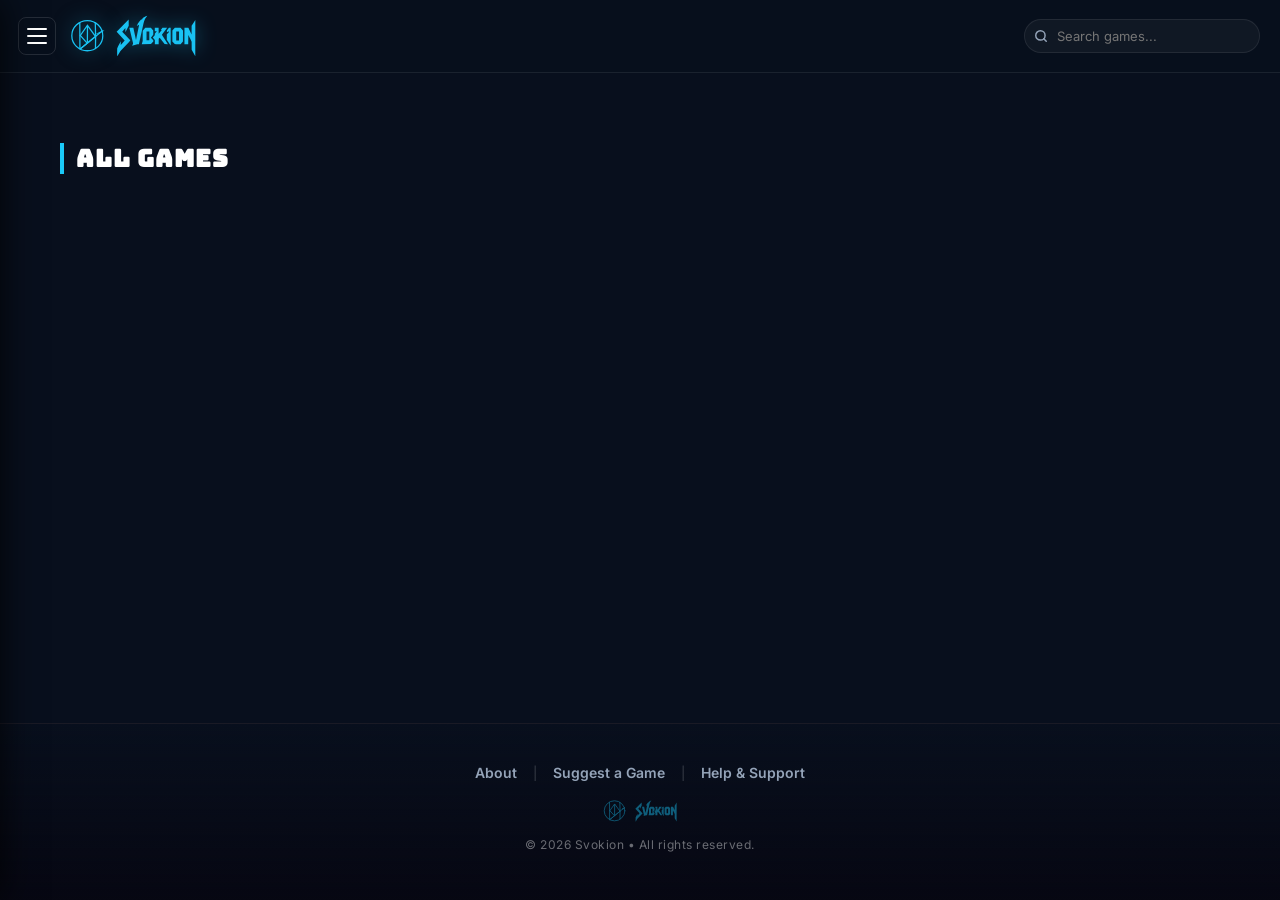
==== commit 7036e543: "Rebranded SvK Games to Svokion PROPERLY" ====
--- a/index.html
+++ b/index.html
@@ -5,33 +5,34 @@
     <meta name="viewport" content="width=device-width, initial-scale=1.0, maximum-scale=1.0, user-scalable=no">
     <title>Svokion - Play Free Online Browser Games</title>
     <meta name="description" content="Play free online browser games on Svokion. Instant play for Drop-Off, The Button, and arcade reflex games directly in your browser on PC and mobile.">
-    <meta name="keywords" content="svk games, svk, svk drop-off, drop off, drop-off svk, the button svk, the button, svk games about, about svk, sumegh veer kalra, svk creations, free online games, browser games, reflex games, arcade games, unblocked games">
+    <meta name="keywords" content="svokion, svokion games, drop off, drop-off, the button, maze, 3d maze, sumegh veer kalra, free online games, browser games, reflex games, arcade games, unblocked games">
     <meta name="robots" content="index, follow, max-image-preview:large">
-    <link rel="canonical" href="https://svk-games.netlify.app/">
+    <link rel="canonical" href="https://svokion.netlify.app/">
     <link rel="icon" type="image/svg+xml" href="/favicon.svg">
     <link rel="icon" type="image/png" sizes="192x192" href="/icon-192.png">
     <link rel="icon" type="image/png" sizes="48x48" href="/icon-48.png">
     <link rel="apple-touch-icon" href="/icon-192.png">
     <link rel="alternate icon" href="/favicon.ico">
 
-    <meta name="author" content="Sumegh Veer Kalra, SvK Creations">
-    <meta name="creator" content="Sumegh Veer Kalra, SvK Creations">
-
+    <meta name="author" content="Sumegh Veer Kalra, Svokion">
+    <meta name="creator" content="Sumegh Veer Kalra, Svokion">
+
+    <meta name="google-site-verification" content="UhFUGTXKMD5P4eiTX_9kBxo_Gb0t7HeqNrhm1227NNk" />
     <meta name="msvalidate.01" content="404C82F851A61285B757FA235D594E7E" />
 
     <meta property="og:type" content="website">
-    <meta property="og:url" content="https://svk-games.netlify.app/">
+    <meta property="og:url" content="https://svokion.netlify.app/">
     <meta property="og:title" content="Svokion - Play Free Online Browser Games | Drop-Off, The Button">
     <meta property="og:description" content="Play free online games on Svokion. Instant play for Drop-Off, The Button, and arcade games with zero installs.">
-    <meta property="og:image" content="https://svk-games.netlify.app/og-image.png">
+    <meta property="og:image" content="https://svokion.netlify.app/og-image.png?v=3">
     <meta property="og:image:width" content="1200">
     <meta property="og:image:height" content="630">
 
     <meta name="twitter:card" content="summary_large_image">
-    <meta name="twitter:url" content="https://svk-games.netlify.app/">
+    <meta name="twitter:url" content="https://svokion.netlify.app/">
     <meta name="twitter:title" content="Svokion - Play Free Online Browser Games | Drop-Off, The Button">
     <meta name="twitter:description" content="Play free online games on Svokion. Instant play for Drop-Off, The Button, and arcade games with zero installs.">
-    <meta name="twitter:image" content="https://svk-games.netlify.app/og-image.png">
+    <meta name="twitter:image" content="https://svokion.netlify.app/og-image.png?v=3">
 
     <script type="application/ld+json">
     {
@@ -41,7 +42,7 @@
           "@type": "WebSite",
           "name": "Svokion",
           "url": "https://svokion.netlify.app/",
-          "description": "Svokion is an independent web gaming platform by SvK Creations.",
+          "description": "Svokion is an independent web gaming platform by Sumegh Veer Kalra.",
           "genre": "GamePlatform",
           "author": [
             {
@@ -50,7 +51,7 @@
             },
             {
               "@type": "Organization",
-              "name": "SvK Creations"
+              "name": "Svokion"
             }
           ],
           "creator": [
@@ -60,7 +61,7 @@
             },
             {
               "@type": "Organization",
-              "name": "SvK Creations"
+              "name": "Svokion"
             }
           ],
           "potentialAction": {
@@ -206,7 +207,7 @@
                 </a>
                 <a href="/about" target="_blank" class="side-nav-link">
                     <svg class="side-nav-icon" width="18" height="18" viewBox="0 0 24 24" fill="none" stroke="currentColor" stroke-width="2" stroke-linecap="round" stroke-linejoin="round"><circle cx="12" cy="12" r="10"></circle><path d="M12 16v-4"></path><path d="M12 8h.01"></path></svg>
-                    <span class="side-nav-text">About SvK</span>
+                    <span class="side-nav-text">About Svokion</span>
                 </a>
                 <button type="button" class="side-nav-link" id="side-suggest-btn">
                     <svg class="side-nav-icon" width="18" height="18" viewBox="0 0 24 24" fill="none" stroke="currentColor" stroke-width="2" stroke-linecap="round" stroke-linejoin="round"><path d="M12 20h9"></path><path d="M16.5 3.5a2.121 2.121 0 0 1 3 3L7 19l-4 1 1-4L16.5 3.5z"></path></svg>
@@ -397,7 +398,7 @@
                 <img src="svokion.svg" alt="Svokion" class="footer-brand-logo">
             </div>
             <div class="footer-copyright">
-                &copy; 2026 SvK Creations &bull; All rights reserved.
+                &copy; 2026 Svokion &bull; All rights reserved.
             </div>
         </div>
     </footer>
